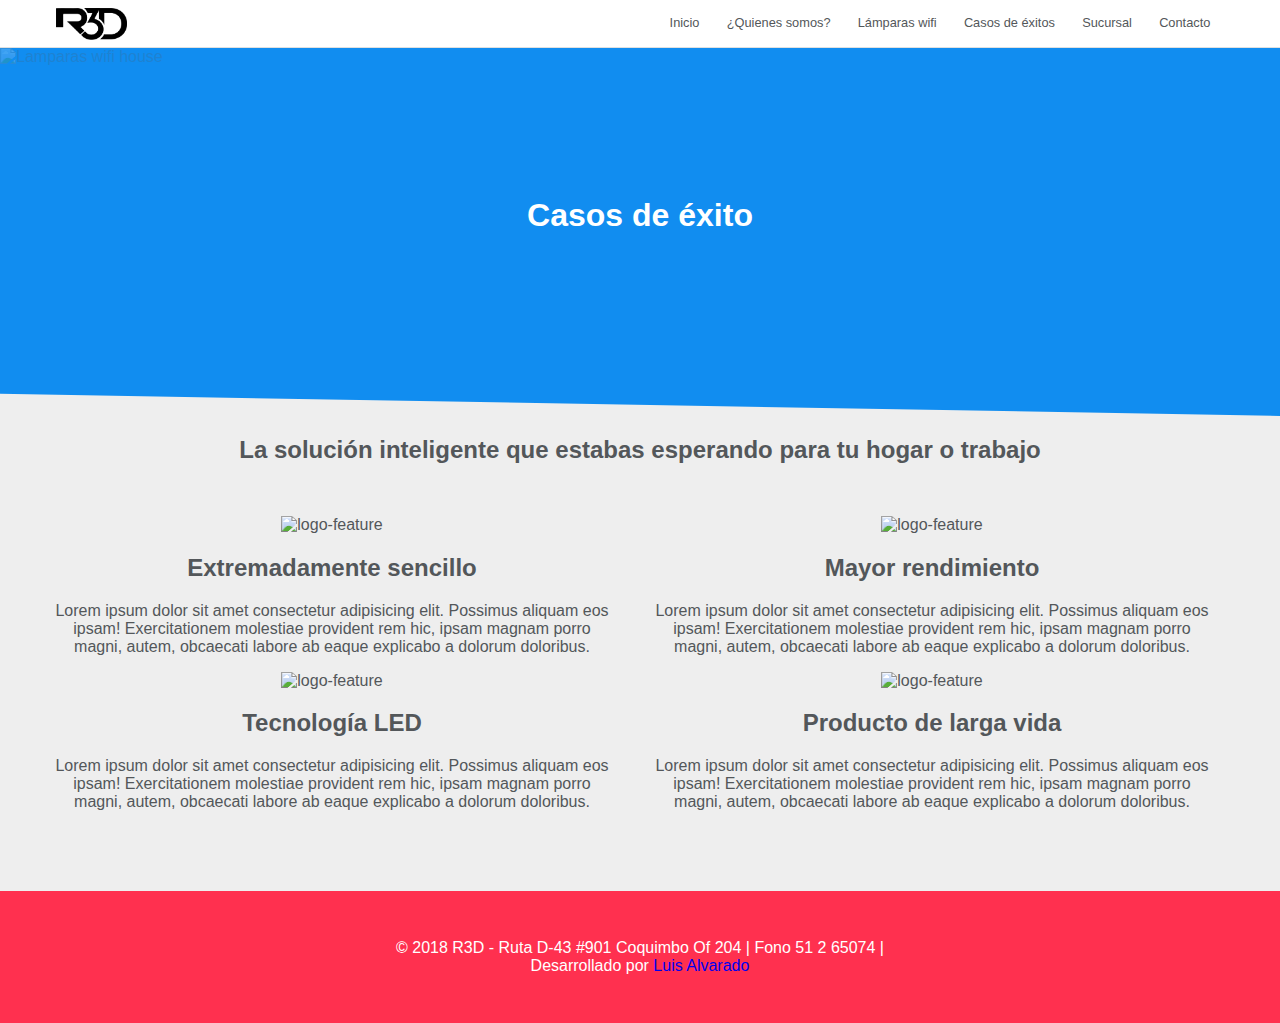
==== html/casos_de_exito.html @ b1518ae5 "ADD estilos basicos secciones" ====
<!DOCTYPE html>
<html lang="en">
<head>
    <meta charset="UTF-8">
    <meta name="viewport" content="width=device-width, initial-scale=1.0">
    <meta http-equiv="X-UA-Compatible" content="ie=edge">
    <link rel="stylesheet" href="../css/ed-grid.css">
    <link rel="stylesheet" href="../css/styles.css">
    <title>R3D|¿Quienes somos?</title>
</head>
<body>
    <header class="main-header cross-center">
        <div class="ed-container">
            <div class="ed-item s-30 m-20 l-50 cross-center">
                <img src="../img/logo-r3d-negro.png" alt="Logo R3D" class="logo">
            </div>
            <nav class="ed-item s-70 m-80 l-50 main-end cross-center">
                <ul class="main-menu ed-menu l-horizontal">
                    <li class="main-menu-item"><a class="main-menu-link" href="../index.html">Inicio</a></li>
                    <li class="main-menu-item"><a class="main-menu-link" href="../html/quienes_somos.html">¿Quienes somos?</a></li>
                    <li class="main-menu-item"><a class="main-menu-link" href="../html/lamparas_wifi.html">Lámparas wifi</a></li>
                    <li class="main-menu-item"><a class="main-menu-link" href="../html/casos_de_exito.html">Casos de éxitos</a></li>
                    <li class="main-menu-item"><a class="main-menu-link" href="../html/sucursal.html">Sucursal</a></li>
                    <li class="main-menu-item"><a class="main-menu-link" href="../html/contacto.html">Contacto</a></li>
                </ul>
            </nav>
        </div>

    </header>

    <div class="main-banner">
        <img src="img/banner-2.jpg" alt="Lamparas wifi house" class="main-banner-img">
        <div class="ed-container">
            <div class="ed-item l-60 to-center">
                <div class="main-banner-data">
                    <h1>Casos de éxito</h1>
                </div>
            </div>
        </div>
    </div>

    <main>
        <div class="ed-container">
            <div class="ed-item">
                <h2 class="section-title center">
                    La solución inteligente que estabas esperando para tu hogar o trabajo
                </h2>
            </div>
        </div>

        <div class="ed-container main-features">
            <div class="ed-item l-50 center">
                <div class="main-feature-img">
                    <img src="assets/icons/svg/check-mark.svg" alt="logo-feature" class="logo-feature">
                </div>
                <h2>Extremadamente sencillo</h2>
                <p>Lorem ipsum dolor sit amet consectetur adipisicing elit. Possimus 
                aliquam eos ipsam! Exercitationem molestiae provident rem hic, ipsam 
                magnam porro magni, autem, obcaecati labore ab eaque explicabo a dolorum 
                doloribus.
                </p>        
            </div>

            <div class="ed-item l-50 center">
                    <div class="main-feature-img">
                        <img src="assets/icons/svg/benefit-chart.svg" alt="logo-feature" class="logo-feature">
                    </div>
                    <h2>Mayor rendimiento</h2>
                    <p>Lorem ipsum dolor sit amet consectetur adipisicing elit. Possimus 
                    aliquam eos ipsam! Exercitationem molestiae provident rem hic, ipsam 
                    magnam porro magni, autem, obcaecati labore ab eaque explicabo a dolorum 
                    doloribus.
                    </p>        
            </div>

            <div class="ed-item l-50 center">
                    <div class="main-feature-img">
                        <img src="assets/icons/svg/light-bulb.svg" alt="logo-feature" class="logo-feature">
                    </div>
                    <h2>Tecnología LED</h2>
                    <p>Lorem ipsum dolor sit amet consectetur adipisicing elit. Possimus 
                    aliquam eos ipsam! Exercitationem molestiae provident rem hic, ipsam 
                    magnam porro magni, autem, obcaecati labore ab eaque explicabo a dolorum 
                    doloribus.
                    </p>        
            </div>

            <div class="ed-item l-50 center">
                    <div class="main-feature-img">
                        <img src="assets/icons/svg/battery-level-1.svg" alt="logo-feature" class="logo-feature">
                    </div>
                    <h2>Producto de larga vida</h2>
                    <p>Lorem ipsum dolor sit amet consectetur adipisicing elit. Possimus 
                    aliquam eos ipsam! Exercitationem molestiae provident rem hic, ipsam 
                    magnam porro magni, autem, obcaecati labore ab eaque explicabo a dolorum 
                    doloribus.
                    </p>        
            </div>

        </div>
    </main>
    <footer class="main-footer" role="contentinfo" itemscope="" itemtype="http://schema.org/WPFooter">
        <div class="ed-container main-footer--content">
            <div class="ed-item l-50 to-center center">
                <p class="smaller">
                    &copy; 2018 R3D - Ruta D-43 #901 Coquimbo Of 204 | Fono 51 2 65074 | Desarrollado por <a href="www.lalvarado.cl">Luis Alvarado</a>
                </p>
            </div>
        </div>
    </footer>
</body>
</html>
---- css/ed-grid.css ----
*,:after,:before{
  box-sizing:border-box;
}

body{
  margin:0;
  font-family:sans-serif;
}

img{
  max-width:100%;
  height:auto;
}

a{
  text-decoration:none;
}

a:hover{
  text-decoration:underline;
}

body.desarrollo .ed-container:before,body.desarrollo .ed-item:before,body.desarrollo:before,body.dev .ed-container:before,body.dev .ed-item:before,body.dev:before{
  content:attr(class);
  font-style:italic;
  font-size:.75rem;
  font-weight:400;
  z-index:1;
  right:0;
  position:absolute;
  display:table;
  width:100%;
  padding:0 .3125em;
  height:1.25rem;
  line-height:1.25rem;
}

.ed-container{
  display:-webkit-box;
  display:-ms-flexbox;
  display:flex;
  -ms-flex-wrap:wrap;
      flex-wrap:wrap;
  max-width:1200px;
  margin-left:auto;
  margin-right:auto;
  width:100%;
}

.ed-item{
  margin:0;
  padding-left:1rem;
  padding-right:1rem;
  width:100%;
}

.ed-item.ed-container{
  padding-left:0;
  padding-right:0;
}
.s-offset-5{
  margin-left:5%;
}

.s-offset-10{
  margin-left:10%;
}

.s-offset-15{
  margin-left:15%;
}

.s-offset-20{
  margin-left:20%;
}

.s-offset-25{
  margin-left:25%;
}

.s-offset-30{
  margin-left:30%;
}

.s-offset-35{
  margin-left:35%;
}

.s-offset-40{
  margin-left:40%;
}

.s-offset-45{
  margin-left:45%;
}

.s-offset-50{
  margin-left:50%;
}

.s-offset-55{
  margin-left:55%;
}

.s-offset-60{
  margin-left:60%;
}

.s-offset-65{
  margin-left:65%;
}

.s-offset-70{
  margin-left:70%;
}

.s-offset-75{
  margin-left:75%;
}

.s-offset-80{
  margin-left:80%;
}

.s-offset-85{
  margin-left:85%;
}

.s-offset-90{
  margin-left:90%;
}

.s-offset-95{
  margin-left:95%;
}

.s-offset-100{
  margin-left:100%;
}

.s-offset-1-3{
  margin-left:33.33333%;
}

.s-offset-2-3{
  margin-left:66.66667%;
}

.s-offset-1-6{
  margin-left:16.66667%;
}

.s-offset-2-6{
  margin-left:33.33333%;
}

@media (min-width:640px){
  .m-offset-5{
    margin-left:5%;
  }
  .m-offset-10{
    margin-left:10%;
  }
  .m-offset-15{
    margin-left:15%;
  }
  .m-offset-20{
    margin-left:20%;
  }
  .m-offset-25{
    margin-left:25%;
  }
  .m-offset-30{
    margin-left:30%;
  }
  .m-offset-35{
    margin-left:35%;
  }
  .m-offset-40{
    margin-left:40%;
  }
  .m-offset-45{
    margin-left:45%;
  }
  .m-offset-50{
    margin-left:50%;
  }
  .m-offset-55{
    margin-left:55%;
  }
  .m-offset-60{
    margin-left:60%;
  }
  .m-offset-65{
    margin-left:65%;
  }
  .m-offset-70{
    margin-left:70%;
  }
  .m-offset-75{
    margin-left:75%;
  }
  .m-offset-80{
    margin-left:80%;
  }
  .m-offset-85{
    margin-left:85%;
  }
  .m-offset-90{
    margin-left:90%;
  }
  .m-offset-95{
    margin-left:95%;
  }
  .m-offset-100{
    margin-left:100%;
  }
  .m-offset-1-3{
    margin-left:33.33333%;
  }
  .m-offset-2-3{
    margin-left:66.66667%;
  }
  .m-offset-3-3{
    margin-left:100%;
  }
  .m-offset-1-6{
    margin-left:16.66667%;
  }
  .m-offset-2-6{
    margin-left:33.33333%;
  }
  .m-offset-3-6{
    margin-left:50%;
  }
  .m-offset-4-6{
    margin-left:66.66667%;
  }
  .m-offset-5-6{
    margin-left:83.33333%;
  }
  .m-offset-6-6{
    margin-left:100%;
  }
}

@media (min-width:1024px){
  .l-offset-5{
    margin-left:5%;
  }
  .l-offset-10{
    margin-left:10%;
  }
  .l-offset-15{
    margin-left:15%;
  }
  .l-offset-20{
    margin-left:20%;
  }
  .l-offset-25{
    margin-left:25%;
  }
  .l-offset-30{
    margin-left:30%;
  }
  .l-offset-35{
    margin-left:35%;
  }
  .l-offset-40{
    margin-left:40%;
  }
  .l-offset-45{
    margin-left:45%;
  }
  .l-offset-50{
    margin-left:50%;
  }
  .l-offset-55{
    margin-left:55%;
  }
  .l-offset-60{
    margin-left:60%;
  }
  .l-offset-65{
    margin-left:65%;
  }
  .l-offset-70{
    margin-left:70%;
  }
  .l-offset-75{
    margin-left:75%;
  }
  .l-offset-80{
    margin-left:80%;
  }
  .l-offset-85{
    margin-left:85%;
  }
  .l-offset-90{
    margin-left:90%;
  }
  .l-offset-95{
    margin-left:95%;
  }
  .l-offset-100{
    margin-left:100%;
  }
  .l-offset-1-3{
    margin-left:33.33333%;
  }
  .l-offset-2-3{
    margin-left:66.66667%;
  }
  .l-offset-3-3{
    margin-left:100%;
  }
  .l-offset-1-6{
    margin-left:16.66667%;
  }
  .l-offset-2-6{
    margin-left:33.33333%;
  }
  .l-offset-3-6{
    margin-left:50%;
  }
  .l-offset-4-6{
    margin-left:66.66667%;
  }
  .l-offset-5-6{
    margin-left:83.33333%;
  }
  .l-offset-6-6{
    margin-left:100%;
  }
}

@media (min-width:1440px){
  .xl-offset-5{
    margin-left:5%;
  }
  .xl-offset-10{
    margin-left:10%;
  }
  .xl-offset-15{
    margin-left:15%;
  }
  .xl-offset-20{
    margin-left:20%;
  }
  .xl-offset-25{
    margin-left:25%;
  }
  .xl-offset-30{
    margin-left:30%;
  }
  .xl-offset-35{
    margin-left:35%;
  }
  .xl-offset-40{
    margin-left:40%;
  }
  .xl-offset-45{
    margin-left:45%;
  }
  .xl-offset-50{
    margin-left:50%;
  }
  .xl-offset-55{
    margin-left:55%;
  }
  .xl-offset-60{
    margin-left:60%;
  }
  .xl-offset-65{
    margin-left:65%;
  }
  .xl-offset-70{
    margin-left:70%;
  }
  .xl-offset-75{
    margin-left:75%;
  }
  .xl-offset-80{
    margin-left:80%;
  }
  .xl-offset-85{
    margin-left:85%;
  }
  .xl-offset-90{
    margin-left:90%;
  }
  .xl-offset-95{
    margin-left:95%;
  }
  .xl-offset-100{
    margin-left:100%;
  }
  .xl-offset-1-3{
    margin-left:33.33333%;
  }
  .xl-offset-2-3{
    margin-left:66.66667%;
  }
  .xl-offset-3-3{
    margin-left:100%;
  }
  .xl-offset-1-6{
    margin-left:16.66667%;
  }
  .xl-offset-2-6{
    margin-left:33.33333%;
  }
  .xl-offset-3-6{
    margin-left:50%;
  }
  .xl-offset-4-6{
    margin-left:66.66667%;
  }
  .xl-offset-5-6{
    margin-left:83.33333%;
  }
  .xl-offset-6-6{
    margin-left:100%;
  }
}

.s-order-1{
  -webkit-box-ordinal-group:2;
      -ms-flex-order:1;
          order:1;
}

.s-order-2{
  -webkit-box-ordinal-group:3;
      -ms-flex-order:2;
          order:2;
}

.s-order-3{
  -webkit-box-ordinal-group:4;
      -ms-flex-order:3;
          order:3;
}

.s-order-4{
  -webkit-box-ordinal-group:5;
      -ms-flex-order:4;
          order:4;
}

.s-order-5{
  -webkit-box-ordinal-group:6;
      -ms-flex-order:5;
          order:5;
}

.s-order-6{
  -webkit-box-ordinal-group:7;
      -ms-flex-order:6;
          order:6;
}

.s-order-7{
  -webkit-box-ordinal-group:8;
      -ms-flex-order:7;
          order:7;
}

.s-order-8{
  -webkit-box-ordinal-group:9;
      -ms-flex-order:8;
          order:8;
}

.s-order-9{
  -webkit-box-ordinal-group:10;
      -ms-flex-order:9;
          order:9;
}

.s-order-10{
  -webkit-box-ordinal-group:11;
      -ms-flex-order:10;
          order:10;
}

@media screen and (min-width:640px){
  .m-order-1{
    -webkit-box-ordinal-group:2;
        -ms-flex-order:1;
            order:1;
  }
  .m-order-2{
    -webkit-box-ordinal-group:3;
        -ms-flex-order:2;
            order:2;
  }
  .m-order-3{
    -webkit-box-ordinal-group:4;
        -ms-flex-order:3;
            order:3;
  }
  .m-order-4{
    -webkit-box-ordinal-group:5;
        -ms-flex-order:4;
            order:4;
  }
  .m-order-5{
    -webkit-box-ordinal-group:6;
        -ms-flex-order:5;
            order:5;
  }
  .m-order-6{
    -webkit-box-ordinal-group:7;
        -ms-flex-order:6;
            order:6;
  }
  .m-order-7{
    -webkit-box-ordinal-group:8;
        -ms-flex-order:7;
            order:7;
  }
  .m-order-8{
    -webkit-box-ordinal-group:9;
        -ms-flex-order:8;
            order:8;
  }
  .m-order-9{
    -webkit-box-ordinal-group:10;
        -ms-flex-order:9;
            order:9;
  }
  .m-order-10{
    -webkit-box-ordinal-group:11;
        -ms-flex-order:10;
            order:10;
  }
}

@media screen and (min-width:1024px){
  .l-order-1{
    -webkit-box-ordinal-group:2;
        -ms-flex-order:1;
            order:1;
  }
  .l-order-2{
    -webkit-box-ordinal-group:3;
        -ms-flex-order:2;
            order:2;
  }
  .l-order-3{
    -webkit-box-ordinal-group:4;
        -ms-flex-order:3;
            order:3;
  }
  .l-order-4{
    -webkit-box-ordinal-group:5;
        -ms-flex-order:4;
            order:4;
  }
  .l-order-5{
    -webkit-box-ordinal-group:6;
        -ms-flex-order:5;
            order:5;
  }
  .l-order-6{
    -webkit-box-ordinal-group:7;
        -ms-flex-order:6;
            order:6;
  }
  .l-order-7{
    -webkit-box-ordinal-group:8;
        -ms-flex-order:7;
            order:7;
  }
  .l-order-8{
    -webkit-box-ordinal-group:9;
        -ms-flex-order:8;
            order:8;
  }
  .l-order-9{
    -webkit-box-ordinal-group:10;
        -ms-flex-order:9;
            order:9;
  }
  .l-order-10{
    -webkit-box-ordinal-group:11;
        -ms-flex-order:10;
            order:10;
  }
}

@media screen and (min-width:1440px){
  .xl-order-1{
    -webkit-box-ordinal-group:2;
        -ms-flex-order:1;
            order:1;
  }
  .xl-order-2{
    -webkit-box-ordinal-group:3;
        -ms-flex-order:2;
            order:2;
  }
  .xl-order-3{
    -webkit-box-ordinal-group:4;
        -ms-flex-order:3;
            order:3;
  }
  .xl-order-4{
    -webkit-box-ordinal-group:5;
        -ms-flex-order:4;
            order:4;
  }
  .xl-order-5{
    -webkit-box-ordinal-group:6;
        -ms-flex-order:5;
            order:5;
  }
  .xl-order-6{
    -webkit-box-ordinal-group:7;
        -ms-flex-order:6;
            order:6;
  }
  .xl-order-7{
    -webkit-box-ordinal-group:8;
        -ms-flex-order:7;
            order:7;
  }
  .xl-order-8{
    -webkit-box-ordinal-group:9;
        -ms-flex-order:8;
            order:8;
  }
  .xl-order-9{
    -webkit-box-ordinal-group:10;
        -ms-flex-order:9;
            order:9;
  }
  .xl-order-10{
    -webkit-box-ordinal-group:11;
        -ms-flex-order:10;
            order:10;
  }
}

.s-justify{
  display:-webkit-box;
  display:-ms-flexbox;
  display:flex;
  -ms-flex-wrap:wrap;
      flex-wrap:wrap;
  -webkit-box-pack:justify;
      -ms-flex-pack:justify;
          justify-content:space-between;
}

@media (min-width:640px){
  .m-justify{
    display:-webkit-box;
    display:-ms-flexbox;
    display:flex;
    -ms-flex-wrap:wrap;
        flex-wrap:wrap;
    -webkit-box-pack:justify;
        -ms-flex-pack:justify;
            justify-content:space-between;
  }
}

@media (min-width:1024px){
  .l-justify{
    display:-webkit-box;
    display:-ms-flexbox;
    display:flex;
    -ms-flex-wrap:wrap;
        flex-wrap:wrap;
    -webkit-box-pack:justify;
        -ms-flex-pack:justify;
            justify-content:space-between;
  }
}

@media (min-width:1440px){
  .xl-justify{
    display:-webkit-box;
    display:-ms-flexbox;
    display:flex;
    -ms-flex-wrap:wrap;
        flex-wrap:wrap;
    -webkit-box-pack:justify;
        -ms-flex-pack:justify;
            justify-content:space-between;
  }
}

.s-distribute{
  display:-webkit-box;
  display:-ms-flexbox;
  display:flex;
  -ms-flex-wrap:wrap;
      flex-wrap:wrap;
  -ms-flex-pack:distribute;
      justify-content:space-around;
}

@media (min-width:640px){
  .m-distribute{
    display:-webkit-box;
    display:-ms-flexbox;
    display:flex;
    -ms-flex-wrap:wrap;
        flex-wrap:wrap;
    -ms-flex-pack:distribute;
        justify-content:space-around;
  }
}

@media (min-width:1024px){
  .l-distribute{
    display:-webkit-box;
    display:-ms-flexbox;
    display:flex;
    -ms-flex-wrap:wrap;
        flex-wrap:wrap;
    -ms-flex-pack:distribute;
        justify-content:space-around;
  }
}

@media (min-width:1440px){
  .xl-distribute{
    display:-webkit-box;
    display:-ms-flexbox;
    display:flex;
    -ms-flex-wrap:wrap;
        flex-wrap:wrap;
    -ms-flex-pack:distribute;
        justify-content:space-around;
  }
}

.s-main-start{
  display:-webkit-box;
  display:-ms-flexbox;
  display:flex;
  -ms-flex-wrap:wrap;
      flex-wrap:wrap;
  -webkit-box-pack:start;
      -ms-flex-pack:start;
          justify-content:flex-start;
}

@media (min-width:640px){
  .m-main-start{
    display:-webkit-box;
    display:-ms-flexbox;
    display:flex;
    -ms-flex-wrap:wrap;
        flex-wrap:wrap;
    -webkit-box-pack:start;
        -ms-flex-pack:start;
            justify-content:flex-start;
  }
}

@media (min-width:1024px){
  .l-main-start{
    display:-webkit-box;
    display:-ms-flexbox;
    display:flex;
    -ms-flex-wrap:wrap;
        flex-wrap:wrap;
    -webkit-box-pack:start;
        -ms-flex-pack:start;
            justify-content:flex-start;
  }
}

@media (min-width:1440px){
  .xl-main-start{
    display:-webkit-box;
    display:-ms-flexbox;
    display:flex;
    -ms-flex-wrap:wrap;
        flex-wrap:wrap;
    -webkit-box-pack:start;
        -ms-flex-pack:start;
            justify-content:flex-start;
  }
}

.s-main-center{
  display:-webkit-box;
  display:-ms-flexbox;
  display:flex;
  -ms-flex-wrap:wrap;
      flex-wrap:wrap;
  -webkit-box-pack:center;
      -ms-flex-pack:center;
          justify-content:center;
}

@media (min-width:640px){
  .m-main-center{
    display:-webkit-box;
    display:-ms-flexbox;
    display:flex;
    -ms-flex-wrap:wrap;
        flex-wrap:wrap;
    -webkit-box-pack:center;
        -ms-flex-pack:center;
            justify-content:center;
  }
}

@media (min-width:1024px){
  .l-main-center{
    display:-webkit-box;
    display:-ms-flexbox;
    display:flex;
    -ms-flex-wrap:wrap;
        flex-wrap:wrap;
    -webkit-box-pack:center;
        -ms-flex-pack:center;
            justify-content:center;
  }
}

@media (min-width:1440px){
  .xl-main-center{
    display:-webkit-box;
    display:-ms-flexbox;
    display:flex;
    -ms-flex-wrap:wrap;
        flex-wrap:wrap;
    -webkit-box-pack:center;
        -ms-flex-pack:center;
            justify-content:center;
  }
}

.s-main-end{
  display:-webkit-box;
  display:-ms-flexbox;
  display:flex;
  -ms-flex-wrap:wrap;
      flex-wrap:wrap;
  -webkit-box-pack:end;
      -ms-flex-pack:end;
          justify-content:flex-end;
}

@media (min-width:640px){
  .m-main-end{
    display:-webkit-box;
    display:-ms-flexbox;
    display:flex;
    -ms-flex-wrap:wrap;
        flex-wrap:wrap;
    -webkit-box-pack:end;
        -ms-flex-pack:end;
            justify-content:flex-end;
  }
}

@media (min-width:1024px){
  .l-main-end{
    display:-webkit-box;
    display:-ms-flexbox;
    display:flex;
    -ms-flex-wrap:wrap;
        flex-wrap:wrap;
    -webkit-box-pack:end;
        -ms-flex-pack:end;
            justify-content:flex-end;
  }
}

@media (min-width:1440px){
  .xl-main-end{
    display:-webkit-box;
    display:-ms-flexbox;
    display:flex;
    -ms-flex-wrap:wrap;
        flex-wrap:wrap;
    -webkit-box-pack:end;
        -ms-flex-pack:end;
            justify-content:flex-end;
  }
}

.s-cross-start{
  display:-webkit-box;
  display:-ms-flexbox;
  display:flex;
  -ms-flex-wrap:wrap;
      flex-wrap:wrap;
  -webkit-box-align:start;
      -ms-flex-align:start;
          align-items:flex-start;
  -ms-flex-line-pack:start;
      align-content:flex-start;
}

@media (min-width:640px){
  .m-cross-start{
    display:-webkit-box;
    display:-ms-flexbox;
    display:flex;
    -ms-flex-wrap:wrap;
        flex-wrap:wrap;
    -webkit-box-align:start;
        -ms-flex-align:start;
            align-items:flex-start;
    -ms-flex-line-pack:start;
        align-content:flex-start;
  }
}

@media (min-width:1024px){
  .l-cross-start{
    display:-webkit-box;
    display:-ms-flexbox;
    display:flex;
    -ms-flex-wrap:wrap;
        flex-wrap:wrap;
    -webkit-box-align:start;
        -ms-flex-align:start;
            align-items:flex-start;
    -ms-flex-line-pack:start;
        align-content:flex-start;
  }
}

@media (min-width:1440px){
  .xl-cross-start{
    display:-webkit-box;
    display:-ms-flexbox;
    display:flex;
    -ms-flex-wrap:wrap;
        flex-wrap:wrap;
    -webkit-box-align:start;
        -ms-flex-align:start;
            align-items:flex-start;
    -ms-flex-line-pack:start;
        align-content:flex-start;
  }
}

@media (min-width:0){
  .s-cross-center{
    display:-webkit-box;
    display:-ms-flexbox;
    display:flex;
    -ms-flex-wrap:wrap;
        flex-wrap:wrap;
    -webkit-box-align:center;
        -ms-flex-align:center;
            align-items:center;
    -ms-flex-line-pack:center;
        align-content:center;
  }
}

@media (min-width:640px){
  .m-cross-center{
    display:-webkit-box;
    display:-ms-flexbox;
    display:flex;
    -ms-flex-wrap:wrap;
        flex-wrap:wrap;
    -webkit-box-align:center;
        -ms-flex-align:center;
            align-items:center;
    -ms-flex-line-pack:center;
        align-content:center;
  }
}

@media (min-width:1024px){
  .l-cross-center{
    display:-webkit-box;
    display:-ms-flexbox;
    display:flex;
    -ms-flex-wrap:wrap;
        flex-wrap:wrap;
    -webkit-box-align:center;
        -ms-flex-align:center;
            align-items:center;
    -ms-flex-line-pack:center;
        align-content:center;
  }
}

@media (min-width:1440px){
  .xl-cross-center{
    display:-webkit-box;
    display:-ms-flexbox;
    display:flex;
    -ms-flex-wrap:wrap;
        flex-wrap:wrap;
    -webkit-box-align:center;
        -ms-flex-align:center;
            align-items:center;
    -ms-flex-line-pack:center;
        align-content:center;
  }
}

.s-cross-end{
  display:-webkit-box;
  display:-ms-flexbox;
  display:flex;
  -ms-flex-wrap:wrap;
      flex-wrap:wrap;
  -webkit-box-align:end;
      -ms-flex-align:end;
          align-items:flex-end;
  -ms-flex-line-pack:end;
      align-content:flex-end;
}

@media (min-width:640px){
  .m-cross-end{
    display:-webkit-box;
    display:-ms-flexbox;
    display:flex;
    -ms-flex-wrap:wrap;
        flex-wrap:wrap;
    -webkit-box-align:end;
        -ms-flex-align:end;
            align-items:flex-end;
    -ms-flex-line-pack:end;
        align-content:flex-end;
  }
}

@media (min-width:1024px){
  .l-cross-end{
    display:-webkit-box;
    display:-ms-flexbox;
    display:flex;
    -ms-flex-wrap:wrap;
        flex-wrap:wrap;
    -webkit-box-align:end;
        -ms-flex-align:end;
            align-items:flex-end;
    -ms-flex-line-pack:end;
        align-content:flex-end;
  }
}

@media (min-width:1440px){
  .xl-cross-end{
    display:-webkit-box;
    display:-ms-flexbox;
    display:flex;
    -ms-flex-wrap:wrap;
        flex-wrap:wrap;
    -webkit-box-align:end;
        -ms-flex-align:end;
            align-items:flex-end;
    -ms-flex-line-pack:end;
        align-content:flex-end;
  }
}

.s-reverse{
  display:-webkit-box;
  display:-ms-flexbox;
  display:flex;
  -ms-flex-wrap:wrap;
      flex-wrap:wrap;
  -webkit-box-orient:horizontal;
  -webkit-box-direction:reverse;
      -ms-flex-direction:row-reverse;
          flex-direction:row-reverse;
}

@media (min-width:640px){
  .m-reverse{
    display:-webkit-box;
    display:-ms-flexbox;
    display:flex;
    -ms-flex-wrap:wrap;
        flex-wrap:wrap;
    -webkit-box-orient:horizontal;
    -webkit-box-direction:reverse;
        -ms-flex-direction:row-reverse;
            flex-direction:row-reverse;
  }
}

@media (min-width:1024px){
  .l-reverse{
    display:-webkit-box;
    display:-ms-flexbox;
    display:flex;
    -ms-flex-wrap:wrap;
        flex-wrap:wrap;
    -webkit-box-orient:horizontal;
    -webkit-box-direction:reverse;
        -ms-flex-direction:row-reverse;
            flex-direction:row-reverse;
  }
}

@media (min-width:1440px){
  .xl-reverse{
    display:-webkit-box;
    display:-ms-flexbox;
    display:flex;
    -ms-flex-wrap:wrap;
        flex-wrap:wrap;
    -webkit-box-orient:horizontal;
    -webkit-box-direction:reverse;
        -ms-flex-direction:row-reverse;
            flex-direction:row-reverse;
  }
}

.s-column{
  display:-webkit-box;
  display:-ms-flexbox;
  display:flex;
  -ms-flex-wrap:wrap;
      flex-wrap:wrap;
  -webkit-box-orient:vertical;
  -webkit-box-direction:normal;
      -ms-flex-direction:column;
          flex-direction:column;
}

@media (min-width:640px){
  .m-column{
    display:-webkit-box;
    display:-ms-flexbox;
    display:flex;
    -ms-flex-wrap:wrap;
        flex-wrap:wrap;
    -webkit-box-orient:vertical;
    -webkit-box-direction:normal;
        -ms-flex-direction:column;
            flex-direction:column;
  }
}

@media (min-width:1024px){
  .l-column{
    display:-webkit-box;
    display:-ms-flexbox;
    display:flex;
    -ms-flex-wrap:wrap;
        flex-wrap:wrap;
    -webkit-box-orient:vertical;
    -webkit-box-direction:normal;
        -ms-flex-direction:column;
            flex-direction:column;
  }
}

@media (min-width:1440px){
  .xl-column{
    display:-webkit-box;
    display:-ms-flexbox;
    display:flex;
    -ms-flex-wrap:wrap;
        flex-wrap:wrap;
    -webkit-box-orient:vertical;
    -webkit-box-direction:normal;
        -ms-flex-direction:column;
            flex-direction:column;
  }
}

.s-column-reverse{
  display:-webkit-box;
  display:-ms-flexbox;
  display:flex;
  -ms-flex-wrap:wrap;
      flex-wrap:wrap;
  -webkit-box-orient:vertical;
  -webkit-box-direction:reverse;
      -ms-flex-direction:column-reverse;
          flex-direction:column-reverse;
}

@media (min-width:640px){
  .m-column-reverse{
    display:-webkit-box;
    display:-ms-flexbox;
    display:flex;
    -ms-flex-wrap:wrap;
        flex-wrap:wrap;
    -webkit-box-orient:vertical;
    -webkit-box-direction:reverse;
        -ms-flex-direction:column-reverse;
            flex-direction:column-reverse;
  }
}

@media (min-width:1024px){
  .l-column-reverse{
    display:-webkit-box;
    display:-ms-flexbox;
    display:flex;
    -ms-flex-wrap:wrap;
        flex-wrap:wrap;
    -webkit-box-orient:vertical;
    -webkit-box-direction:reverse;
        -ms-flex-direction:column-reverse;
            flex-direction:column-reverse;
  }
}

@media (min-width:1440px){
  .xl-column-reverse{
    display:-webkit-box;
    display:-ms-flexbox;
    display:flex;
    -ms-flex-wrap:wrap;
        flex-wrap:wrap;
    -webkit-box-orient:vertical;
    -webkit-box-direction:reverse;
        -ms-flex-direction:column-reverse;
            flex-direction:column-reverse;
  }
}

.grid-container.grid-1234{
  display:-webkit-box;
  display:-ms-flexbox;
  display:flex;
  -ms-flex-wrap:wrap;
      flex-wrap:wrap;
  margin-left:-.5em;
  margin-right:-.5em;
}

.grid-container.grid-1234 img{
  display:block;
}

.grid-container.grid-1234>.grid-item{
  width:calc(100% - 1em);
  margin:.5em;
}

@media screen and (min-width:640px){
  .grid-container.grid-1234>.grid-item{
    width:calc(50% - 1em);
  }
}

@media screen and (min-width:1024px){
  .grid-container.grid-1234>.grid-item{
    width:calc(33.33333% - 1em);
  }
}

@media screen and (min-width:1440px){
  .grid-container.grid-1234>.grid-item{
    width:calc(25% - 1em);
  }
}

@supports (grid-template-areas:"header"){
  .grid-container.grid-1234{
    display:-ms-grid;
    display:grid;
    grid-gap:1em;
    margin-left:0;
    margin-right:0;
    -ms-grid-columns:(1fr)[1];
        grid-template-columns:repeat(1,1fr);
  }
  body{
    overflow-x:visible;
  }
  @media screen and (min-width:640px){
    .grid-container.grid-1234{
      -ms-grid-columns:(1fr)[2];
          grid-template-columns:repeat(2,1fr);
    }
  }
  @media screen and (min-width:1024px){
    .grid-container.grid-1234{
      -ms-grid-columns:(1fr)[3];
          grid-template-columns:repeat(3,1fr);
    }
  }
  @media screen and (min-width:1440px){
    .grid-container.grid-1234{
      -ms-grid-columns:(1fr)[4];
          grid-template-columns:repeat(4,1fr);
    }
  }
  .grid-container.grid-1234>.grid-item{
    width:100%;
    margin:0;
  }
}

.grid-container.grid-2345{
  display:-webkit-box;
  display:-ms-flexbox;
  display:flex;
  -ms-flex-wrap:wrap;
      flex-wrap:wrap;
  margin-left:-.5em;
  margin-right:-.5em;
}

.grid-container.grid-2345 img{
  display:block;
}

body{
  overflow-x:hidden;
}

.grid-container.grid-2345>.grid-item{
  width:calc(50% - 1em);
  margin:.5em;
}

@media screen and (min-width:640px){
  .grid-container.grid-2345>.grid-item{
    width:calc(33.33333% - 1em);
  }
}

@media screen and (min-width:1024px){
  .grid-container.grid-2345>.grid-item{
    width:calc(25% - 1em);
  }
}

@media screen and (min-width:1440px){
  .grid-container.grid-2345>.grid-item{
    width:calc(20% - 1em);
  }
}

@supports (grid-template-areas:"header"){
  .grid-container.grid-2345{
    display:-ms-grid;
    display:grid;
    grid-gap:1em;
    margin-left:0;
    margin-right:0;
    -ms-grid-columns:(1fr)[2];
        grid-template-columns:repeat(2,1fr);
  }
  body{
    overflow-x:visible;
  }
  @media screen and (min-width:640px){
    .grid-container.grid-2345{
      -ms-grid-columns:(1fr)[3];
          grid-template-columns:repeat(3,1fr);
    }
  }
  @media screen and (min-width:1024px){
    .grid-container.grid-2345{
      -ms-grid-columns:(1fr)[4];
          grid-template-columns:repeat(4,1fr);
    }
  }
  @media screen and (min-width:1440px){
    .grid-container.grid-2345{
      -ms-grid-columns:(1fr)[5];
          grid-template-columns:repeat(5,1fr);
    }
  }
  .grid-container.grid-2345>.grid-item{
    width:100%;
    margin:0;
  }
}

body.desarrollo,body.dev{
  margin:0 !important;
  position:relative;
  top:66px;
}

body.desarrollo:before,body.dev:before{
  position:fixed;
  background:#4682b4;
  color:#fff;
  font-size:.875rem;
  text-align:center;
  line-height:36px;
  height:36px;
  top:0;
  content:"ed-grid: size s, from 0 (ed-containers: red, ed-items: blue, yellow)";
}

@media screen and (min-width:640px){
  body.desarrollo:before,body.dev:before{
    content:"ed-grid: size m, from 640px (ed-containers: red, ed-items: blue, yellow)";
  }
}

@media screen and (min-width:1024px){
  body.desarrollo:before,body.dev:before{
    content:"ed-grid: size l, from 1024px (ed-containers: red, ed-items: blue, yellow)";
  }
}

@media screen and (min-width:1440px){
  body.desarrollo:before,body.dev:before{
    content:"ed-grid: size xl, from 1440px (ed-containers: red, ed-items: blue, yellow)";
  }
}

body.desarrollo .ed-container,body.dev .ed-container{
  padding-top:1.25rem;
  margin-bottom:10px;
  outline:1px solid tomato;
  position:relative;
}

body.desarrollo .ed-container .ed-container,body.dev .ed-container .ed-container{
  margin-bottom:0;
}

body.desarrollo .ed-container:before,body.dev .ed-container:before{
  top:0;
  background:rgba(255,99,71,.3);
  color:tomato;
}

body.desarrollo .ed-item,body.dev .ed-item{
  position:relative;
  padding-bottom:1.25rem;
  background-color:rgba(255,255,0,.3);
  background-clip:content-box;
}

body.desarrollo .ed-item:before,body.dev .ed-item:before{
  background:rgba(70,130,180,.8);
  color:#fff;
  bottom:0;
}

body.desarrollo .ed-item:nth-child(2n):before,body.dev .ed-item:nth-child(2n):before{
  background:rgba(70,130,180,.4);
  color:#4682b4;
}

.button,button{
  display:inline-block;
  padding:.6em 1.2em;
  cursor:pointer;
  border:none;
  text-decoration:none;
  background:#eee;
  color:#333;
  margin-right:1rem;
  margin-bottom:1rem;
}

.button:hover,button:hover{
  background:#ddd;
}

.button.round,button.round{
  border-radius:.25rem;
}

.button.radius,button.radius{
  border-radius:2em;
}

.ed-menu.s-horizontal{
  width:100%;
  display:-webkit-box;
  display:-ms-flexbox;
  display:flex;
  -webkit-box-align:center;
      -ms-flex-align:center;
          align-items:center;
}

.ed-menu.s-horizontal,.ed-menu.s-horizontal ul{
  margin-top:0;
  margin-bottom:0;
  padding-left:0;
  list-style:none;
}

.ed-menu.s-horizontal li{
  position:relative;
  list-style:none;
  -webkit-box-flex:1;
      -ms-flex:auto;
          flex:auto;
}

.ed-menu.s-horizontal li.parent-submenu{
  display:-webkit-box;
  display:-ms-flexbox;
  display:flex;
  -ms-flex-wrap:wrap;
      flex-wrap:wrap;
}

.ed-menu.s-horizontal li.parent-submenu a{
  -webkit-box-flex:1;
      -ms-flex:auto;
          flex:auto;
}

.ed-menu.s-horizontal ul{
  display:none;
}

.ed-menu.s-horizontal ul.show-submenu{
  display:block;
  width:100%;
  -webkit-box-ordinal-group:4;
      -ms-flex-order:3;
          order:3;
  margin-left:1em;
  margin-bottom:.5em;
}

.ed-menu.s-horizontal a{
  display:block;
  line-height:3em;
  padding:0 1em;
}

.ed-menu.s-horizontal a:hover{
  text-decoration:none;
}

.ed-menu.s-horizontal a{
  text-align:center;
}

.ed-menu.s-horizontal .expand{
  display:none;
}

.ed-menu.s-horizontal ul{
  position:absolute;
  left:0;
  top:100%;
  min-width:100%;
  white-space:nowrap;
}

.ed-menu.s-horizontal ul a{
  text-align:left;
}

.ed-menu.s-horizontal ul ul{
  top:0;
  left:100%;
}

.ed-menu.s-horizontal li:hover>ul{
  display:block;
}

.ed-menu.s-horizontal .expand-submenu{
  display:none;
  position:relative;
  right:0;
  width:3em;
  height:3em;
  cursor:pointer;
  transition:all .3s;
}

.ed-menu.s-horizontal .expand-submenu:after{
  content:"";
  position:absolute;
  width:40%;
  height:40%;
  top:20%;
  left:30%;
  border-left:.45em solid;
  border-bottom:.45em solid;
  border-radius:.24em;
  -webkit-transform:rotate(-45deg);
          transform:rotate(-45deg);
  transition:all .3s;
}

.ed-menu.s-horizontal .expand-submenu.active{
  -webkit-transform:rotate(180deg);
          transform:rotate(180deg);
}

.ed-menu.s-horizontal.default{
  background:#eee;
}

.ed-menu.s-horizontal.default li:hover{
  background:rgba(0,0,0,.1);
}

.ed-menu.s-horizontal.default ul{
  background:#e1e1e1;
}

.ed-menu.s-horizontal.default a{
  color:#666;
}

.ed-menu.s-horizontal.nav-bar{
  background:#eee;
  border:1px solid rgba(0,0,0,.1);
}

.ed-menu.s-horizontal.nav-bar li:hover{
  background:rgba(0,0,0,.1);
}

.ed-menu.s-horizontal.nav-bar ul{
  background:#e1e1e1;
}

.ed-menu.s-horizontal.nav-bar a{
  color:#666;
}

.ed-menu.s-horizontal.nav-bar li{
  border-bottom:1px solid rgba(0,0,0,.1);
}

.ed-menu.s-horizontal.nav-bar li:last-child{
  border-right:none;
  border-bottom:none;
}

.ed-menu.s-horizontal.nav-bar ul{
  border:1px solid rgba(0,0,0,.1);
}

.ed-menu.s-horizontal.nav-bar ul li{
  border-bottom:1px solid rgba(0,0,0,.1);
}

.ed-menu.s-horizontal.nav-bar ul li:last-child{
  border-bottom:none;
}

.ed-menu.s-horizontal.nav-bar>li{
  border-right:1px solid rgba(0,0,0,.1);
  border-bottom:none;
}

.ed-menu.s-horizontal.button-bar li{
  margin-bottom:.5em;
  margin-right:.5em;
}

.ed-menu.s-horizontal.button-bar a{
  border:1px solid rgba(0,0,0,.1);
  background:#eee;
  line-height:2.5em;
  padding:0 1.5em;
  border-radius:4px;
  color:#666;
}

.ed-menu.s-horizontal.button-bar a:hover{
  background:rgba(0,0,0,.1);
}

.ed-menu.m-horizontal{
  width:100%;
}

.ed-menu.m-horizontal,.ed-menu.m-horizontal ul{
  margin-top:0;
  margin-bottom:0;
  padding-left:0;
  list-style:none;
}

.ed-menu.m-horizontal li{
  position:relative;
  list-style:none;
  -webkit-box-flex:1;
      -ms-flex:auto;
          flex:auto;
}

.ed-menu.m-horizontal li.parent-submenu{
  display:-webkit-box;
  display:-ms-flexbox;
  display:flex;
  -ms-flex-wrap:wrap;
      flex-wrap:wrap;
}

.ed-menu.m-horizontal li.parent-submenu a{
  -webkit-box-flex:1;
      -ms-flex:auto;
          flex:auto;
}

.ed-menu.m-horizontal ul{
  display:none;
}

@media screen and (max-width:639px){
  .ed-menu.m-horizontal ul.show-submenu{
    display:block;
    width:100%;
    -webkit-box-ordinal-group:4;
        -ms-flex-order:3;
            order:3;
    margin-left:1em;
    margin-bottom:.5em;
  }
}

.ed-menu.m-horizontal a{
  display:block;
  line-height:3em;
  padding:0 1em;
}

.ed-menu.m-horizontal a:hover{
  text-decoration:none;
}

@media screen and (min-width:640px){
  .ed-menu.m-horizontal{
    display:-webkit-box;
    display:-ms-flexbox;
    display:flex;
    -webkit-box-align:center;
        -ms-flex-align:center;
            align-items:center;
  }
  .ed-menu.m-horizontal a{
    text-align:center;
  }
  .ed-menu.m-horizontal .expand{
    display:none;
  }
  .ed-menu.m-horizontal ul{
    position:absolute;
    left:0;
    top:100%;
    min-width:100%;
    white-space:nowrap;
  }
  .ed-menu.m-horizontal ul a{
    text-align:left;
  }
  .ed-menu.m-horizontal ul ul{
    top:0;
    left:100%;
  }
  .ed-menu.m-horizontal li:hover>ul{
    display:block;
  }
}

.ed-menu.m-horizontal .expand-submenu{
  position:relative;
  right:0;
  width:3em;
  height:3em;
  cursor:pointer;
  transition:all .3s;
}

@media screen and (min-width:640px){
  .ed-menu.m-horizontal .expand-submenu{
    display:none;
  }
}

.ed-menu.m-horizontal .expand-submenu:after{
  content:"";
  position:absolute;
  width:40%;
  height:40%;
  top:20%;
  left:30%;
  border-left:.45em solid;
  border-bottom:.45em solid;
  border-radius:.24em;
  -webkit-transform:rotate(-45deg);
          transform:rotate(-45deg);
  transition:all .3s;
}

.ed-menu.m-horizontal .expand-submenu.active{
  -webkit-transform:rotate(180deg);
          transform:rotate(180deg);
}

.ed-menu.m-horizontal.default{
  background:#eee;
}

.ed-menu.m-horizontal.default li:hover{
  background:rgba(0,0,0,.1);
}

.ed-menu.m-horizontal.default ul{
  background:#e1e1e1;
}

.ed-menu.m-horizontal.default a{
  color:#666;
}

.ed-menu.m-horizontal.nav-bar{
  background:#eee;
  border:1px solid rgba(0,0,0,.1);
}

.ed-menu.m-horizontal.nav-bar li:hover{
  background:rgba(0,0,0,.1);
}

.ed-menu.m-horizontal.nav-bar ul{
  background:#e1e1e1;
}

.ed-menu.m-horizontal.nav-bar a{
  color:#666;
}

.ed-menu.m-horizontal.nav-bar li{
  border-bottom:1px solid rgba(0,0,0,.1);
}

.ed-menu.m-horizontal.nav-bar li:last-child{
  border-right:none;
  border-bottom:none;
}

.ed-menu.m-horizontal.nav-bar ul{
  border:1px solid rgba(0,0,0,.1);
}

.ed-menu.m-horizontal.nav-bar ul li{
  border-bottom:1px solid rgba(0,0,0,.1);
}

.ed-menu.m-horizontal.nav-bar ul li:last-child{
  border-bottom:none;
}

@media screen and (min-width:640px){
  .ed-menu.m-horizontal.nav-bar>li{
    border-right:1px solid rgba(0,0,0,.1);
    border-bottom:none;
  }
}

.ed-menu.m-horizontal.button-bar li{
  margin-bottom:.5em;
  margin-right:.5em;
}

.ed-menu.m-horizontal.button-bar a{
  border:1px solid rgba(0,0,0,.1);
  background:#eee;
  line-height:2.5em;
  padding:0 1.5em;
  border-radius:4px;
  color:#666;
}

.ed-menu.m-horizontal.button-bar a:hover{
  background:rgba(0,0,0,.1);
}

.ed-menu.l-horizontal{
  width:100%;
}

.ed-menu.l-horizontal,.ed-menu.l-horizontal ul{
  margin-top:0;
  margin-bottom:0;
  padding-left:0;
  list-style:none;
}

.ed-menu.l-horizontal li{
  position:relative;
  list-style:none;
  -webkit-box-flex:1;
      -ms-flex:auto;
          flex:auto;
}

.ed-menu.l-horizontal li.parent-submenu{
  display:-webkit-box;
  display:-ms-flexbox;
  display:flex;
  -ms-flex-wrap:wrap;
      flex-wrap:wrap;
}

.ed-menu.l-horizontal li.parent-submenu a{
  -webkit-box-flex:1;
      -ms-flex:auto;
          flex:auto;
}

.ed-menu.l-horizontal ul{
  display:none;
}

@media screen and (max-width:1023px){
  .ed-menu.l-horizontal ul.show-submenu{
    display:block;
    width:100%;
    -webkit-box-ordinal-group:4;
        -ms-flex-order:3;
            order:3;
    margin-left:1em;
    margin-bottom:.5em;
  }
}

.ed-menu.l-horizontal a{
  display:block;
  line-height:3em;
  padding:0 1em;
}

.ed-menu.l-horizontal a:hover{
  text-decoration:none;
}

@media screen and (min-width:1024px){
  .ed-menu.l-horizontal{
    display:-webkit-box;
    display:-ms-flexbox;
    display:flex;
    -webkit-box-align:center;
        -ms-flex-align:center;
            align-items:center;
  }
  .ed-menu.l-horizontal a{
    text-align:center;
  }
  .ed-menu.l-horizontal .expand{
    display:none;
  }
  .ed-menu.l-horizontal ul{
    position:absolute;
    left:0;
    top:100%;
    min-width:100%;
    white-space:nowrap;
  }
  .ed-menu.l-horizontal ul a{
    text-align:left;
  }
  .ed-menu.l-horizontal ul ul{
    top:0;
    left:100%;
  }
  .ed-menu.l-horizontal li:hover>ul{
    display:block;
  }
}

.ed-menu.l-horizontal .expand-submenu{
  position:relative;
  right:0;
  width:3em;
  height:3em;
  cursor:pointer;
  transition:all .3s;
}

@media screen and (min-width:1024px){
  .ed-menu.l-horizontal .expand-submenu{
    display:none;
  }
}

.ed-menu.l-horizontal .expand-submenu:after{
  content:"";
  position:absolute;
  width:40%;
  height:40%;
  top:20%;
  left:30%;
  border-left:.45em solid;
  border-bottom:.45em solid;
  border-radius:.24em;
  -webkit-transform:rotate(-45deg);
          transform:rotate(-45deg);
  transition:all .3s;
}

.ed-menu.l-horizontal .expand-submenu.active{
  -webkit-transform:rotate(180deg);
          transform:rotate(180deg);
}

.ed-menu.l-horizontal.default{
  background:#eee;
}

.ed-menu.l-horizontal.default li:hover{
  background:rgba(0,0,0,.1);
}

.ed-menu.l-horizontal.default ul{
  background:#e1e1e1;
}

.ed-menu.l-horizontal.default a{
  color:#666;
}

.ed-menu.l-horizontal.nav-bar{
  background:#eee;
  border:1px solid rgba(0,0,0,.1);
}

.ed-menu.l-horizontal.nav-bar li:hover{
  background:rgba(0,0,0,.1);
}

.ed-menu.l-horizontal.nav-bar ul{
  background:#e1e1e1;
}

.ed-menu.l-horizontal.nav-bar a{
  color:#666;
}

.ed-menu.l-horizontal.nav-bar li{
  border-bottom:1px solid rgba(0,0,0,.1);
}

.ed-menu.l-horizontal.nav-bar li:last-child{
  border-right:none;
  border-bottom:none;
}

.ed-menu.l-horizontal.nav-bar ul{
  border:1px solid rgba(0,0,0,.1);
}

.ed-menu.l-horizontal.nav-bar ul li{
  border-bottom:1px solid rgba(0,0,0,.1);
}

.ed-menu.l-horizontal.nav-bar ul li:last-child{
  border-bottom:none;
}

@media screen and (min-width:1024px){
  .ed-menu.l-horizontal.nav-bar>li{
    border-right:1px solid rgba(0,0,0,.1);
    border-bottom:none;
  }
}

.ed-menu.l-horizontal.button-bar li{
  margin-bottom:.5em;
  margin-right:.5em;
}

.ed-menu.l-horizontal.button-bar a{
  border:1px solid rgba(0,0,0,.1);
  background:#eee;
  line-height:2.5em;
  padding:0 1.5em;
  border-radius:4px;
  color:#666;
}

.ed-menu.l-horizontal.button-bar a:hover{
  background:rgba(0,0,0,.1);
}

.ed-menu.xl-horizontal{
  width:100%;
}

.ed-menu.xl-horizontal,.ed-menu.xl-horizontal ul{
  margin-top:0;
  margin-bottom:0;
  padding-left:0;
  list-style:none;
}

.ed-menu.xl-horizontal li{
  position:relative;
  list-style:none;
  -webkit-box-flex:1;
      -ms-flex:auto;
          flex:auto;
}

.ed-menu.xl-horizontal li.parent-submenu{
  display:-webkit-box;
  display:-ms-flexbox;
  display:flex;
  -ms-flex-wrap:wrap;
      flex-wrap:wrap;
}

.ed-menu.xl-horizontal li.parent-submenu a{
  -webkit-box-flex:1;
      -ms-flex:auto;
          flex:auto;
}

.ed-menu.xl-horizontal ul{
  display:none;
}

@media screen and (max-width:1439px){
  .ed-menu.xl-horizontal ul.show-submenu{
    display:block;
    width:100%;
    -webkit-box-ordinal-group:4;
        -ms-flex-order:3;
            order:3;
    margin-left:1em;
    margin-bottom:.5em;
  }
}

.ed-menu.xl-horizontal a{
  display:block;
  line-height:3em;
  padding:0 1em;
}

.ed-menu.xl-horizontal a:hover{
  text-decoration:none;
}

@media screen and (min-width:1440px){
  .ed-menu.xl-horizontal{
    display:-webkit-box;
    display:-ms-flexbox;
    display:flex;
    -webkit-box-align:center;
        -ms-flex-align:center;
            align-items:center;
  }
  .ed-menu.xl-horizontal a{
    text-align:center;
  }
  .ed-menu.xl-horizontal .expand{
    display:none;
  }
  .ed-menu.xl-horizontal ul{
    position:absolute;
    left:0;
    top:100%;
    min-width:100%;
    white-space:nowrap;
  }
  .ed-menu.xl-horizontal ul a{
    text-align:left;
  }
  .ed-menu.xl-horizontal ul ul{
    top:0;
    left:100%;
  }
  .ed-menu.xl-horizontal li:hover>ul{
    display:block;
  }
}

.ed-menu.xl-horizontal .expand-submenu{
  position:relative;
  right:0;
  width:3em;
  height:3em;
  cursor:pointer;
  transition:all .3s;
}

@media screen and (min-width:1440px){
  .ed-menu.xl-horizontal .expand-submenu{
    display:none;
  }
}

.ed-menu.xl-horizontal .expand-submenu:after{
  content:"";
  position:absolute;
  width:40%;
  height:40%;
  top:20%;
  left:30%;
  border-left:.45em solid;
  border-bottom:.45em solid;
  border-radius:.24em;
  -webkit-transform:rotate(-45deg);
          transform:rotate(-45deg);
  transition:all .3s;
}

.ed-menu.xl-horizontal .expand-submenu.active{
  -webkit-transform:rotate(180deg);
          transform:rotate(180deg);
}

.ed-menu.xl-horizontal.default{
  background:#eee;
}

.ed-menu.xl-horizontal.default li:hover{
  background:rgba(0,0,0,.1);
}

.ed-menu.xl-horizontal.default ul{
  background:#e1e1e1;
}

.ed-menu.xl-horizontal.default a{
  color:#666;
}

.ed-menu.xl-horizontal.nav-bar{
  background:#eee;
  border:1px solid rgba(0,0,0,.1);
}

.ed-menu.xl-horizontal.nav-bar li:hover{
  background:rgba(0,0,0,.1);
}

.ed-menu.xl-horizontal.nav-bar ul{
  background:#e1e1e1;
}

.ed-menu.xl-horizontal.nav-bar a{
  color:#666;
}

.ed-menu.xl-horizontal.nav-bar li{
  border-bottom:1px solid rgba(0,0,0,.1);
}

.ed-menu.xl-horizontal.nav-bar li:last-child{
  border-right:none;
  border-bottom:none;
}

.ed-menu.xl-horizontal.nav-bar ul{
  border:1px solid rgba(0,0,0,.1);
}

.ed-menu.xl-horizontal.nav-bar ul li{
  border-bottom:1px solid rgba(0,0,0,.1);
}

.ed-menu.xl-horizontal.nav-bar ul li:last-child{
  border-bottom:none;
}

@media screen and (min-width:1440px){
  .ed-menu.xl-horizontal.nav-bar>li{
    border-right:1px solid rgba(0,0,0,.1);
    border-bottom:none;
  }
}

.ed-menu.xl-horizontal.button-bar li{
  margin-bottom:.5em;
  margin-right:.5em;
}

.ed-menu.xl-horizontal.button-bar a{
  border:1px solid rgba(0,0,0,.1);
  background:#eee;
  line-height:2.5em;
  padding:0 1.5em;
  border-radius:4px;
  color:#666;
}

.ed-menu.xl-horizontal.button-bar a:hover{
  background:rgba(0,0,0,.1);
}

@media screen and (max-width:1023px){
  .ed-nav.l-top{
    position:fixed;
    transition:all .3s;
    height:100vh;
    z-index:2;
    overflow-y:auto;
    width:100%;
    left:0;
    top:-100%;
  }
  .ed-nav.l-top.show-menu{
    top:0;
  }
}

@media screen and (max-width:1023px){
  .ed-nav.l-bottom{
    position:fixed;
    transition:all .3s;
    height:100vh;
    z-index:2;
    overflow-y:auto;
    width:100%;
    left:0;
    bottom:-100%;
  }
  .ed-nav.l-bottom.show-menu{
    bottom:0;
  }
}

@media screen and (max-width:1023px){
  .ed-nav.l-left{
    position:fixed;
    transition:all .3s;
    height:100vh;
    z-index:2;
    overflow-y:auto;
    width:85%;
    left:-85%;
  }
  .ed-nav.l-left.show-menu{
    left:0;
  }
}

@media screen and (max-width:1023px){
  .ed-nav.l-right{
    position:fixed;
    transition:all .3s;
    height:100vh;
    z-index:2;
    overflow-y:auto;
    width:85%;
    right:-85%;
  }
  .ed-nav.l-right.show-menu{
    right:0;
  }
}

@media screen and (max-width:1439px){
  .ed-nav.x-top{
    position:fixed;
    transition:all .3s;
    height:100vh;
    z-index:2;
    overflow-y:auto;
    width:100%;
    left:0;
    top:-100%;
  }
  .ed-nav.x-top.show-menu{
    top:0;
  }
}

@media screen and (max-width:1439px){
  .ed-nav.xl-bottom{
    position:fixed;
    transition:all .3s;
    height:100vh;
    z-index:2;
    overflow-y:auto;
    width:100%;
    left:0;
    bottom:-100%;
  }
  .ed-nav.xl-bottom.show-menu{
    bottom:0;
  }
}

@media screen and (max-width:1439px){
  .ed-nav.xl-left{
    position:fixed;
    transition:all .3s;
    height:100vh;
    z-index:2;
    overflow-y:auto;
    width:85%;
    left:-85%;
  }
  .ed-nav.xl-left.show-menu{
    left:0;
  }
}

@media screen and (max-width:1439px){
  .ed-nav.xl-right{
    position:fixed;
    transition:all .3s;
    height:100vh;
    z-index:2;
    overflow-y:auto;
    width:85%;
    right:-85%;
  }
  .ed-nav.xl-right.show-menu{
    right:0;
  }
}

@media screen and (max-width:639px){
  .ed-nav.m-top{
    position:fixed;
    transition:all .3s;
    height:100vh;
    z-index:2;
    overflow-y:auto;
    width:100%;
    left:0;
    top:-100%;
  }
  .ed-nav.m-top.show-menu{
    top:0;
  }
}

@media screen and (max-width:639px){
  .ed-nav.m-bottom{
    position:fixed;
    transition:all .3s;
    height:100vh;
    z-index:2;
    overflow-y:auto;
    width:100%;
    left:0;
    bottom:-100%;
  }
  .ed-nav.m-bottom.show-menu{
    bottom:0;
  }
}

@media screen and (max-width:639px){
  .ed-nav.m-left{
    position:fixed;
    transition:all .3s;
    height:100vh;
    z-index:2;
    overflow-y:auto;
    width:85%;
    left:-85%;
  }
  .ed-nav.m-left.show-menu{
    left:0;
  }
}

@media screen and (max-width:639px){
  .ed-nav.m-right{
    position:fixed;
    transition:all .3s;
    height:100vh;
    z-index:2;
    overflow-y:auto;
    width:85%;
    right:-85%;
  }
  .ed-nav.m-right.show-menu{
    right:0;
  }
}

.nav-toggle{
  position:relative;
  z-index:3;
  width:30px;
  height:20px;
  box-shadow:inset 0 4px #333;
  cursor:pointer;
}

.nav-toggle:after,.nav-toggle:before{
  content:"";
  position:absolute;
  width:100%;
  height:4px;
  background-color:#333;
  bottom:0;
}

.nav-toggle:after{
  bottom:8px;
}

.ed-item.s-5,.s-5{
  width:5%;
}

.ed-item.s-10,.s-10{
  width:10%;
}

.ed-item.s-15,.s-15{
  width:15%;
}

.ed-item.s-20,.s-20{
  width:20%;
}

.ed-item.s-25,.s-25{
  width:25%;
}

.ed-item.s-30,.s-30{
  width:30%;
}

.ed-item.s-35,.s-35{
  width:35%;
}

.ed-item.s-40,.s-40{
  width:40%;
}

.ed-item.s-45,.s-45{
  width:45%;
}

.ed-item.s-50,.s-50{
  width:50%;
}

.ed-item.s-55,.s-55{
  width:55%;
}

.ed-item.s-60,.s-60{
  width:60%;
}

.ed-item.s-65,.s-65{
  width:65%;
}

.ed-item.s-70,.s-70{
  width:70%;
}

.ed-item.s-75,.s-75{
  width:75%;
}

.ed-item.s-80,.s-80{
  width:80%;
}

.ed-item.s-85,.s-85{
  width:85%;
}

.ed-item.s-90,.s-90{
  width:90%;
}

.ed-item.s-95,.s-95{
  width:95%;
}

.ed-item.s-100,.s-100{
  width:100%;
}

.ed-item.s-1-3,.s-1-3{
  width:33.33333%;
}

.ed-item.s-2-3,.s-2-3{
  width:66.66667%;
}

.ed-item.s-3-3,.s-3-3{
  width:100%;
}

.ed-item.s-1-6,.s-1-6{
  width:16.66667%;
}

.ed-item.s-2-6,.s-2-6{
  width:33.33333%;
}

.ed-item.s-3-6,.s-3-6{
  width:50%;
}

.ed-item.s-4-6,.s-4-6{
  width:66.66667%;
}

.ed-item.s-5-6,.s-5-6{
  width:83.33333%;
}

.ed-item.s-6-6,.s-6-6{
  width:100%;
}

@media (min-width:640px){
  .ed-item.m-5,.m-5{
    width:5%;
  }
  .ed-item.m-10,.m-10{
    width:10%;
  }
  .ed-item.m-15,.m-15{
    width:15%;
  }
  .ed-item.m-20,.m-20{
    width:20%;
  }
  .ed-item.m-25,.m-25{
    width:25%;
  }
  .ed-item.m-30,.m-30{
    width:30%;
  }
  .ed-item.m-35,.m-35{
    width:35%;
  }
  .ed-item.m-40,.m-40{
    width:40%;
  }
  .ed-item.m-45,.m-45{
    width:45%;
  }
  .ed-item.m-50,.m-50{
    width:50%;
  }
  .ed-item.m-55,.m-55{
    width:55%;
  }
  .ed-item.m-60,.m-60{
    width:60%;
  }
  .ed-item.m-65,.m-65{
    width:65%;
  }
  .ed-item.m-70,.m-70{
    width:70%;
  }
  .ed-item.m-75,.m-75{
    width:75%;
  }
  .ed-item.m-80,.m-80{
    width:80%;
  }
  .ed-item.m-85,.m-85{
    width:85%;
  }
  .ed-item.m-90,.m-90{
    width:90%;
  }
  .ed-item.m-95,.m-95{
    width:95%;
  }
  .ed-item.m-100,.m-100{
    width:100%;
  }
  .ed-item.m-1-3,.m-1-3{
    width:33.33333%;
  }
  .ed-item.m-2-3,.m-2-3{
    width:66.66667%;
  }
  .ed-item.m-3-3,.m-3-3{
    width:100%;
  }
  .ed-item.m-1-6,.m-1-6{
    width:16.66667%;
  }
  .ed-item.m-2-6,.m-2-6{
    width:33.33333%;
  }
  .ed-item.m-3-6,.m-3-6{
    width:50%;
  }
  .ed-item.m-4-6,.m-4-6{
    width:66.66667%;
  }
  .ed-item.m-5-6,.m-5-6{
    width:83.33333%;
  }
  .ed-item.m-6-6,.m-6-6{
    width:100%;
  }
}

@media (min-width:1024px){
  .ed-item.l-5,.l-5{
    width:5%;
  }
  .ed-item.l-10,.l-10{
    width:10%;
  }
  .ed-item.l-15,.l-15{
    width:15%;
  }
  .ed-item.l-20,.l-20{
    width:20%;
  }
  .ed-item.l-25,.l-25{
    width:25%;
  }
  .ed-item.l-30,.l-30{
    width:30%;
  }
  .ed-item.l-35,.l-35{
    width:35%;
  }
  .ed-item.l-40,.l-40{
    width:40%;
  }
  .ed-item.l-45,.l-45{
    width:45%;
  }
  .ed-item.l-50,.l-50{
    width:50%;
  }
  .ed-item.l-55,.l-55{
    width:55%;
  }
  .ed-item.l-60,.l-60{
    width:60%;
  }
  .ed-item.l-65,.l-65{
    width:65%;
  }
  .ed-item.l-70,.l-70{
    width:70%;
  }
  .ed-item.l-75,.l-75{
    width:75%;
  }
  .ed-item.l-80,.l-80{
    width:80%;
  }
  .ed-item.l-85,.l-85{
    width:85%;
  }
  .ed-item.l-90,.l-90{
    width:90%;
  }
  .ed-item.l-95,.l-95{
    width:95%;
  }
  .ed-item.l-100,.l-100{
    width:100%;
  }
  .ed-item.l-1-3,.l-1-3{
    width:33.33333%;
  }
  .ed-item.l-2-3,.l-2-3{
    width:66.66667%;
  }
  .ed-item.l-3-3,.l-3-3{
    width:100%;
  }
  .ed-item.l-1-6,.l-1-6{
    width:16.66667%;
  }
  .ed-item.l-2-6,.l-2-6{
    width:33.33333%;
  }
  .ed-item.l-3-6,.l-3-6{
    width:50%;
  }
  .ed-item.l-4-6,.l-4-6{
    width:66.66667%;
  }
  .ed-item.l-5-6,.l-5-6{
    width:83.33333%;
  }
  .ed-item.l-6-6,.l-6-6{
    width:100%;
  }
}

@media (min-width:1440px){
  .ed-item.xl-5,.xl-5{
    width:5%;
  }
  .ed-item.xl-10,.xl-10{
    width:10%;
  }
  .ed-item.xl-15,.xl-15{
    width:15%;
  }
  .ed-item.xl-20,.xl-20{
    width:20%;
  }
  .ed-item.xl-25,.xl-25{
    width:25%;
  }
  .ed-item.xl-30,.xl-30{
    width:30%;
  }
  .ed-item.xl-35,.xl-35{
    width:35%;
  }
  .ed-item.xl-40,.xl-40{
    width:40%;
  }
  .ed-item.xl-45,.xl-45{
    width:45%;
  }
  .ed-item.xl-50,.xl-50{
    width:50%;
  }
  .ed-item.xl-55,.xl-55{
    width:55%;
  }
  .ed-item.xl-60,.xl-60{
    width:60%;
  }
  .ed-item.xl-65,.xl-65{
    width:65%;
  }
  .ed-item.xl-70,.xl-70{
    width:70%;
  }
  .ed-item.xl-75,.xl-75{
    width:75%;
  }
  .ed-item.xl-80,.xl-80{
    width:80%;
  }
  .ed-item.xl-85,.xl-85{
    width:85%;
  }
  .ed-item.xl-90,.xl-90{
    width:90%;
  }
  .ed-item.xl-95,.xl-95{
    width:95%;
  }
  .ed-item.xl-100,.xl-100{
    width:100%;
  }
  .ed-item.xl-1-3,.xl-1-3{
    width:33.33333%;
  }
  .ed-item.xl-2-3,.xl-2-3{
    width:66.66667%;
  }
  .ed-item.xl-3-3,.xl-3-3{
    width:100%;
  }
  .ed-item.xl-1-6,.xl-1-6{
    width:16.66667%;
  }
  .ed-item.xl-2-6,.xl-2-6{
    width:33.33333%;
  }
  .ed-item.xl-3-6,.xl-3-6{
    width:50%;
  }
  .ed-item.xl-4-6,.xl-4-6{
    width:66.66667%;
  }
  .ed-item.xl-5-6,.xl-5-6{
    width:83.33333%;
  }
  .ed-item.xl-6-6,.xl-6-6{
    width:100%;
  }
}

.to-center{
  display:block;
  margin-right:auto;
  margin-left:auto;
}

.to-center.ed-container{
  display:-webkit-box;
  display:-ms-flexbox;
  display:flex;
}

.to-left{
  float:left;
  width:auto;
  margin-right:1em;
}

.to-right{
  float:right;
  width:auto;
  margin-left:1em;
}

.full{
  max-width:100%;
}

.circle{
  border-radius:50%;
}

.clearfix:after,.clearfix:before{
  content:"";
  width:100%;
  display:table;
  clear:both;
}

.no-padding.ed-container>.ed-item,.no-padding.ed-item{
  padding-left:0;
  padding-right:0;
}

.padding{
  padding-left:1rem;
  padding-right:1rem;
}

.padding-2{
  padding-left:2rem;
  padding-right:2rem;
}

.padding-3{
  padding-left:3rem;
  padding-right:3rem;
}

body.sticky-footer{
  display:-webkit-box;
  display:-ms-flexbox;
  display:flex;
  -webkit-box-orient:vertical;
  -webkit-box-direction:normal;
      -ms-flex-direction:column;
          flex-direction:column;
  min-height:100vh;
}

body.sticky-footer>footer{
  margin-top:auto;
}

.main-justify{
  -webkit-box-pack:justify;
      -ms-flex-pack:justify;
          justify-content:space-between;
}

.main-distribute,.main-justify{
  display:-webkit-box;
  display:-ms-flexbox;
  display:flex;
  -ms-flex-wrap:wrap;
      flex-wrap:wrap;
}

.main-distribute{
  -ms-flex-pack:distribute;
      justify-content:space-around;
}

.main-center{
  -webkit-box-pack:center;
      -ms-flex-pack:center;
          justify-content:center;
}

.main-center,.main-start{
  display:-webkit-box;
  display:-ms-flexbox;
  display:flex;
  -ms-flex-wrap:wrap;
      flex-wrap:wrap;
}

.main-start{
  -webkit-box-pack:start;
      -ms-flex-pack:start;
          justify-content:flex-start;
}

.main-end{
  -webkit-box-pack:end;
      -ms-flex-pack:end;
          justify-content:flex-end;
}

.cross-start,.main-end{
  display:-webkit-box;
  display:-ms-flexbox;
  display:flex;
  -ms-flex-wrap:wrap;
      flex-wrap:wrap;
}

.cross-start{
  -webkit-box-align:start;
      -ms-flex-align:start;
          align-items:flex-start;
  -ms-flex-line-pack:start;
      align-content:flex-start;
}

.cross-center{
  -ms-flex-wrap:wrap;
      flex-wrap:wrap;
  -webkit-box-align:center;
      -ms-flex-align:center;
          align-items:center;
  -ms-flex-line-pack:center;
      align-content:center;
}

.cross-center,.cross-end{
  display:-webkit-box;
  display:-ms-flexbox;
  display:flex;
}

.cross-end{
  -ms-flex-wrap:wrap;
      flex-wrap:wrap;
  -webkit-box-align:end;
      -ms-flex-align:end;
          align-items:flex-end;
  -ms-flex-line-pack:end;
      align-content:flex-end;
}

.flex-reverse{
  -webkit-box-orient:horizontal;
  -webkit-box-direction:reverse;
      -ms-flex-direction:row-reverse;
          flex-direction:row-reverse;
}

.flex-column,.flex-reverse{
  display:-webkit-box;
  display:-ms-flexbox;
  display:flex;
  -ms-flex-wrap:wrap;
      flex-wrap:wrap;
}

.flex-column{
  -webkit-box-orient:vertical;
  -webkit-box-direction:normal;
      -ms-flex-direction:column;
          flex-direction:column;
}

.flex-column-reverse{
  -ms-flex-wrap:wrap;
      flex-wrap:wrap;
  -webkit-box-orient:vertical;
  -webkit-box-direction:reverse;
      -ms-flex-direction:column-reverse;
          flex-direction:column-reverse;
}

.abcenter,.flex-column-reverse{
  display:-webkit-box;
  display:-ms-flexbox;
  display:flex;
}

.abcenter{
  -webkit-box-pack:center;
      -ms-flex-pack:center;
          justify-content:center;
  -webkit-box-align:center;
      -ms-flex-align:center;
          align-items:center;
  text-align:center;
}

.from-s,.to-s{
  display:none;
}

@media screen and (max-width:639px){
  .from-m{
    display:none;
  }
}

@media screen and (min-width:640px){
  .to-m{
    display:none;
  }
}

@media screen and (max-width:1023px){
  .from-l{
    display:none;
  }
}

@media screen and (min-width:1024px){
  .to-l{
    display:none;
  }
}

@media screen and (max-width:1439px){
  .from-xl{
    display:none;
  }
}

@media screen and (min-width:1440px){
  .to-xl{
    display:none;
  }
}

.ed-video{
  height:0;
  overflow:hidden;
  padding-bottom:56.25%;
  position:relative;
}

.ed-video>.video,.ed-video>iframe,.ed-video>video{
  position:absolute;
  top:0;
  left:0;
  width:100%;
  height:100%;
}

.button{
  display:inline-block;
  padding:.6em 1.2em;
  cursor:pointer;
  border:none;
  text-decoration:none;
  background:#eee;
  color:#333;
  margin-right:1rem;
  margin-bottom:1rem;
}

.button:hover{
  background:#ddd;
}

.button.radius{
  border-radius:.25rem;
}

.button.round{
  border-radius:2em;
}

.button:last-of-type{
  margin-right:0;
}

:root{
  --gap:1rem;
}

.ed-grid{
  display:-ms-grid;
  display:grid;
  grid-column-gap:2rem;
  width:calc(100vw - var(--gap) * 2);
  margin-left:1rem;
  margin-right:1rem;
}

@media screen and (min-width:1200px){
  .ed-grid{
    width:1200px;
    margin-left:auto;
    margin-right:auto;
  }
}

.ed-grid .ed-grid,.ed-grid.full{
  width:100%;
  max-width:100%;
  margin-right:0;
  margin-left:0;
}

.ed-grid.cols-s-2{
  -ms-grid-columns:(calc((100% - 2rem) / 2))[2];
      grid-template-columns:repeat(2,calc((100% - 2rem) / 2));
}

.ed-grid.cols-s-3{
  -ms-grid-columns:(calc((100% - 4rem) / 3))[3];
      grid-template-columns:repeat(3,calc((100% - 4rem) / 3));
}

.ed-grid.cols-s-4{
  -ms-grid-columns:(calc((100% - 6rem) / 4))[4];
      grid-template-columns:repeat(4,calc((100% - 6rem) / 4));
}

.ed-grid.cols-s-5{
  -ms-grid-columns:(calc((100% - 8rem) / 5))[5];
      grid-template-columns:repeat(5,calc((100% - 8rem) / 5));
}

.ed-grid.cols-s-6{
  -ms-grid-columns:(calc((100% - 10rem) / 6))[6];
      grid-template-columns:repeat(6,calc((100% - 10rem) / 6));
}

.ed-grid.cols-s-7{
  -ms-grid-columns:(calc((100% - 12rem) / 7))[7];
      grid-template-columns:repeat(7,calc((100% - 12rem) / 7));
}

.ed-grid.cols-s-8{
  -ms-grid-columns:(calc((100% - 14rem) / 8))[8];
      grid-template-columns:repeat(8,calc((100% - 14rem) / 8));
}

.ed-grid.cols-s-9{
  -ms-grid-columns:(calc((100% - 16rem) / 9))[9];
      grid-template-columns:repeat(9,calc((100% - 16rem) / 9));
}

.ed-grid.cols-s-10{
  -ms-grid-columns:(calc((100% - 18rem) / 10))[10];
      grid-template-columns:repeat(10,calc((100% - 18rem) / 10));
}

.ed-grid.cols-s-11{
  -ms-grid-columns:(calc((100% - 20rem) / 11))[11];
      grid-template-columns:repeat(11,calc((100% - 20rem) / 11));
}

.ed-grid.cols-s-12{
  -ms-grid-columns:(calc((100% - 22rem) / 12))[12];
      grid-template-columns:repeat(12,calc((100% - 22rem) / 12));
}

.ed-grid.cols-s-13{
  -ms-grid-columns:(calc((100% - 24rem) / 13))[13];
      grid-template-columns:repeat(13,calc((100% - 24rem) / 13));
}

.ed-grid.cols-s-14{
  -ms-grid-columns:(calc((100% - 26rem) / 14))[14];
      grid-template-columns:repeat(14,calc((100% - 26rem) / 14));
}

.ed-grid.cols-s-15{
  -ms-grid-columns:(calc((100% - 28rem) / 15))[15];
      grid-template-columns:repeat(15,calc((100% - 28rem) / 15));
}

.ed-grid.cols-s-16{
  -ms-grid-columns:(calc((100% - 30rem) / 16))[16];
      grid-template-columns:repeat(16,calc((100% - 30rem) / 16));
}

.ed-grid.cols-s-17{
  -ms-grid-columns:(calc((100% - 32rem) / 17))[17];
      grid-template-columns:repeat(17,calc((100% - 32rem) / 17));
}

.ed-grid.cols-s-18{
  -ms-grid-columns:(calc((100% - 34rem) / 18))[18];
      grid-template-columns:repeat(18,calc((100% - 34rem) / 18));
}

.ed-grid.cols-s-19{
  -ms-grid-columns:(calc((100% - 36rem) / 19))[19];
      grid-template-columns:repeat(19,calc((100% - 36rem) / 19));
}

.ed-grid.cols-s-20{
  -ms-grid-columns:(calc((100% - 38rem) / 20))[20];
      grid-template-columns:repeat(20,calc((100% - 38rem) / 20));
}

.ed-grid>.span-s-1{
  -ms-grid-column:span 1;
      grid-column:span 1;
}

.ed-grid>.span-s-2{
  -ms-grid-column:span 2;
      grid-column:span 2;
}

.ed-grid>.span-s-3{
  -ms-grid-column:span 3;
      grid-column:span 3;
}

.ed-grid>.span-s-4{
  -ms-grid-column:span 4;
      grid-column:span 4;
}

.ed-grid>.span-s-5{
  -ms-grid-column:span 5;
      grid-column:span 5;
}

.ed-grid>.span-s-6{
  -ms-grid-column:span 6;
      grid-column:span 6;
}

.ed-grid>.span-s-7{
  -ms-grid-column:span 7;
      grid-column:span 7;
}

.ed-grid>.span-s-8{
  -ms-grid-column:span 8;
      grid-column:span 8;
}

.ed-grid>.span-s-9{
  -ms-grid-column:span 9;
      grid-column:span 9;
}

.ed-grid>.span-s-10{
  -ms-grid-column:span 10;
      grid-column:span 10;
}

.ed-grid>.span-s-11{
  -ms-grid-column:span 11;
      grid-column:span 11;
}

.ed-grid>.span-s-12{
  -ms-grid-column:span 12;
      grid-column:span 12;
}

.ed-grid>.span-s-13{
  -ms-grid-column:span 13;
      grid-column:span 13;
}

.ed-grid>.span-s-14{
  -ms-grid-column:span 14;
      grid-column:span 14;
}

.ed-grid>.span-s-15{
  -ms-grid-column:span 15;
      grid-column:span 15;
}

.ed-grid>.span-s-16{
  -ms-grid-column:span 16;
      grid-column:span 16;
}

.ed-grid>.span-s-17{
  -ms-grid-column:span 17;
      grid-column:span 17;
}

.ed-grid>.span-s-18{
  -ms-grid-column:span 18;
      grid-column:span 18;
}

.ed-grid>.span-s-19{
  -ms-grid-column:span 19;
      grid-column:span 19;
}

.ed-grid>.span-s-20{
  -ms-grid-column:span 20;
      grid-column:span 20;
}

@media (min-width:640px){
  .ed-grid.cols-m-2{
    -ms-grid-columns:(calc((100% - 2rem) / 2))[2];
        grid-template-columns:repeat(2,calc((100% - 2rem) / 2));
  }
  .ed-grid.cols-m-3{
    -ms-grid-columns:(calc((100% - 4rem) / 3))[3];
        grid-template-columns:repeat(3,calc((100% - 4rem) / 3));
  }
  .ed-grid.cols-m-4{
    -ms-grid-columns:(calc((100% - 6rem) / 4))[4];
        grid-template-columns:repeat(4,calc((100% - 6rem) / 4));
  }
  .ed-grid.cols-m-5{
    -ms-grid-columns:(calc((100% - 8rem) / 5))[5];
        grid-template-columns:repeat(5,calc((100% - 8rem) / 5));
  }
  .ed-grid.cols-m-6{
    -ms-grid-columns:(calc((100% - 10rem) / 6))[6];
        grid-template-columns:repeat(6,calc((100% - 10rem) / 6));
  }
  .ed-grid.cols-m-7{
    -ms-grid-columns:(calc((100% - 12rem) / 7))[7];
        grid-template-columns:repeat(7,calc((100% - 12rem) / 7));
  }
  .ed-grid.cols-m-8{
    -ms-grid-columns:(calc((100% - 14rem) / 8))[8];
        grid-template-columns:repeat(8,calc((100% - 14rem) / 8));
  }
  .ed-grid.cols-m-9{
    -ms-grid-columns:(calc((100% - 16rem) / 9))[9];
        grid-template-columns:repeat(9,calc((100% - 16rem) / 9));
  }
  .ed-grid.cols-m-10{
    -ms-grid-columns:(calc((100% - 18rem) / 10))[10];
        grid-template-columns:repeat(10,calc((100% - 18rem) / 10));
  }
  .ed-grid.cols-m-11{
    -ms-grid-columns:(calc((100% - 20rem) / 11))[11];
        grid-template-columns:repeat(11,calc((100% - 20rem) / 11));
  }
  .ed-grid.cols-m-12{
    -ms-grid-columns:(calc((100% - 22rem) / 12))[12];
        grid-template-columns:repeat(12,calc((100% - 22rem) / 12));
  }
  .ed-grid.cols-m-13{
    -ms-grid-columns:(calc((100% - 24rem) / 13))[13];
        grid-template-columns:repeat(13,calc((100% - 24rem) / 13));
  }
  .ed-grid.cols-m-14{
    -ms-grid-columns:(calc((100% - 26rem) / 14))[14];
        grid-template-columns:repeat(14,calc((100% - 26rem) / 14));
  }
  .ed-grid.cols-m-15{
    -ms-grid-columns:(calc((100% - 28rem) / 15))[15];
        grid-template-columns:repeat(15,calc((100% - 28rem) / 15));
  }
  .ed-grid.cols-m-16{
    -ms-grid-columns:(calc((100% - 30rem) / 16))[16];
        grid-template-columns:repeat(16,calc((100% - 30rem) / 16));
  }
  .ed-grid.cols-m-17{
    -ms-grid-columns:(calc((100% - 32rem) / 17))[17];
        grid-template-columns:repeat(17,calc((100% - 32rem) / 17));
  }
  .ed-grid.cols-m-18{
    -ms-grid-columns:(calc((100% - 34rem) / 18))[18];
        grid-template-columns:repeat(18,calc((100% - 34rem) / 18));
  }
  .ed-grid.cols-m-19{
    -ms-grid-columns:(calc((100% - 36rem) / 19))[19];
        grid-template-columns:repeat(19,calc((100% - 36rem) / 19));
  }
  .ed-grid.cols-m-20{
    -ms-grid-columns:(calc((100% - 38rem) / 20))[20];
        grid-template-columns:repeat(20,calc((100% - 38rem) / 20));
  }
}

@media (min-width:640px){
  .ed-grid>.span-m-1{
    -ms-grid-column:span 1;
        grid-column:span 1;
  }
  .ed-grid>.span-m-2{
    -ms-grid-column:span 2;
        grid-column:span 2;
  }
  .ed-grid>.span-m-3{
    -ms-grid-column:span 3;
        grid-column:span 3;
  }
  .ed-grid>.span-m-4{
    -ms-grid-column:span 4;
        grid-column:span 4;
  }
  .ed-grid>.span-m-5{
    -ms-grid-column:span 5;
        grid-column:span 5;
  }
  .ed-grid>.span-m-6{
    -ms-grid-column:span 6;
        grid-column:span 6;
  }
  .ed-grid>.span-m-7{
    -ms-grid-column:span 7;
        grid-column:span 7;
  }
  .ed-grid>.span-m-8{
    -ms-grid-column:span 8;
        grid-column:span 8;
  }
  .ed-grid>.span-m-9{
    -ms-grid-column:span 9;
        grid-column:span 9;
  }
  .ed-grid>.span-m-10{
    -ms-grid-column:span 10;
        grid-column:span 10;
  }
  .ed-grid>.span-m-11{
    -ms-grid-column:span 11;
        grid-column:span 11;
  }
  .ed-grid>.span-m-12{
    -ms-grid-column:span 12;
        grid-column:span 12;
  }
  .ed-grid>.span-m-13{
    -ms-grid-column:span 13;
        grid-column:span 13;
  }
  .ed-grid>.span-m-14{
    -ms-grid-column:span 14;
        grid-column:span 14;
  }
  .ed-grid>.span-m-15{
    -ms-grid-column:span 15;
        grid-column:span 15;
  }
  .ed-grid>.span-m-16{
    -ms-grid-column:span 16;
        grid-column:span 16;
  }
  .ed-grid>.span-m-17{
    -ms-grid-column:span 17;
        grid-column:span 17;
  }
  .ed-grid>.span-m-18{
    -ms-grid-column:span 18;
        grid-column:span 18;
  }
  .ed-grid>.span-m-19{
    -ms-grid-column:span 19;
        grid-column:span 19;
  }
  .ed-grid>.span-m-20{
    -ms-grid-column:span 20;
        grid-column:span 20;
  }
}

@media (min-width:1024px){
  .ed-grid.cols-l-2{
    -ms-grid-columns:(calc((100% - 2rem) / 2))[2];
        grid-template-columns:repeat(2,calc((100% - 2rem) / 2));
  }
  .ed-grid.cols-l-3{
    -ms-grid-columns:(calc((100% - 4rem) / 3))[3];
        grid-template-columns:repeat(3,calc((100% - 4rem) / 3));
  }
  .ed-grid.cols-l-4{
    -ms-grid-columns:(calc((100% - 6rem) / 4))[4];
        grid-template-columns:repeat(4,calc((100% - 6rem) / 4));
  }
  .ed-grid.cols-l-5{
    -ms-grid-columns:(calc((100% - 8rem) / 5))[5];
        grid-template-columns:repeat(5,calc((100% - 8rem) / 5));
  }
  .ed-grid.cols-l-6{
    -ms-grid-columns:(calc((100% - 10rem) / 6))[6];
        grid-template-columns:repeat(6,calc((100% - 10rem) / 6));
  }
  .ed-grid.cols-l-7{
    -ms-grid-columns:(calc((100% - 12rem) / 7))[7];
        grid-template-columns:repeat(7,calc((100% - 12rem) / 7));
  }
  .ed-grid.cols-l-8{
    -ms-grid-columns:(calc((100% - 14rem) / 8))[8];
        grid-template-columns:repeat(8,calc((100% - 14rem) / 8));
  }
  .ed-grid.cols-l-9{
    -ms-grid-columns:(calc((100% - 16rem) / 9))[9];
        grid-template-columns:repeat(9,calc((100% - 16rem) / 9));
  }
  .ed-grid.cols-l-10{
    -ms-grid-columns:(calc((100% - 18rem) / 10))[10];
        grid-template-columns:repeat(10,calc((100% - 18rem) / 10));
  }
  .ed-grid.cols-l-11{
    -ms-grid-columns:(calc((100% - 20rem) / 11))[11];
        grid-template-columns:repeat(11,calc((100% - 20rem) / 11));
  }
  .ed-grid.cols-l-12{
    -ms-grid-columns:(calc((100% - 22rem) / 12))[12];
        grid-template-columns:repeat(12,calc((100% - 22rem) / 12));
  }
  .ed-grid.cols-l-13{
    -ms-grid-columns:(calc((100% - 24rem) / 13))[13];
        grid-template-columns:repeat(13,calc((100% - 24rem) / 13));
  }
  .ed-grid.cols-l-14{
    -ms-grid-columns:(calc((100% - 26rem) / 14))[14];
        grid-template-columns:repeat(14,calc((100% - 26rem) / 14));
  }
  .ed-grid.cols-l-15{
    -ms-grid-columns:(calc((100% - 28rem) / 15))[15];
        grid-template-columns:repeat(15,calc((100% - 28rem) / 15));
  }
  .ed-grid.cols-l-16{
    -ms-grid-columns:(calc((100% - 30rem) / 16))[16];
        grid-template-columns:repeat(16,calc((100% - 30rem) / 16));
  }
  .ed-grid.cols-l-17{
    -ms-grid-columns:(calc((100% - 32rem) / 17))[17];
        grid-template-columns:repeat(17,calc((100% - 32rem) / 17));
  }
  .ed-grid.cols-l-18{
    -ms-grid-columns:(calc((100% - 34rem) / 18))[18];
        grid-template-columns:repeat(18,calc((100% - 34rem) / 18));
  }
  .ed-grid.cols-l-19{
    -ms-grid-columns:(calc((100% - 36rem) / 19))[19];
        grid-template-columns:repeat(19,calc((100% - 36rem) / 19));
  }
  .ed-grid.cols-l-20{
    -ms-grid-columns:(calc((100% - 38rem) / 20))[20];
        grid-template-columns:repeat(20,calc((100% - 38rem) / 20));
  }
}

@media (min-width:1024px){
  .ed-grid>.span-l-1{
    -ms-grid-column:span 1;
        grid-column:span 1;
  }
  .ed-grid>.span-l-2{
    -ms-grid-column:span 2;
        grid-column:span 2;
  }
  .ed-grid>.span-l-3{
    -ms-grid-column:span 3;
        grid-column:span 3;
  }
  .ed-grid>.span-l-4{
    -ms-grid-column:span 4;
        grid-column:span 4;
  }
  .ed-grid>.span-l-5{
    -ms-grid-column:span 5;
        grid-column:span 5;
  }
  .ed-grid>.span-l-6{
    -ms-grid-column:span 6;
        grid-column:span 6;
  }
  .ed-grid>.span-l-7{
    -ms-grid-column:span 7;
        grid-column:span 7;
  }
  .ed-grid>.span-l-8{
    -ms-grid-column:span 8;
        grid-column:span 8;
  }
  .ed-grid>.span-l-9{
    -ms-grid-column:span 9;
        grid-column:span 9;
  }
  .ed-grid>.span-l-10{
    -ms-grid-column:span 10;
        grid-column:span 10;
  }
  .ed-grid>.span-l-11{
    -ms-grid-column:span 11;
        grid-column:span 11;
  }
  .ed-grid>.span-l-12{
    -ms-grid-column:span 12;
        grid-column:span 12;
  }
  .ed-grid>.span-l-13{
    -ms-grid-column:span 13;
        grid-column:span 13;
  }
  .ed-grid>.span-l-14{
    -ms-grid-column:span 14;
        grid-column:span 14;
  }
  .ed-grid>.span-l-15{
    -ms-grid-column:span 15;
        grid-column:span 15;
  }
  .ed-grid>.span-l-16{
    -ms-grid-column:span 16;
        grid-column:span 16;
  }
  .ed-grid>.span-l-17{
    -ms-grid-column:span 17;
        grid-column:span 17;
  }
  .ed-grid>.span-l-18{
    -ms-grid-column:span 18;
        grid-column:span 18;
  }
  .ed-grid>.span-l-19{
    -ms-grid-column:span 19;
        grid-column:span 19;
  }
  .ed-grid>.span-l-20{
    -ms-grid-column:span 20;
        grid-column:span 20;
  }
}

@media (min-width:1440px){
  .ed-grid.cols-xl-2{
    -ms-grid-columns:(calc((100% - 2rem) / 2))[2];
        grid-template-columns:repeat(2,calc((100% - 2rem) / 2));
  }
  .ed-grid.cols-xl-3{
    -ms-grid-columns:(calc((100% - 4rem) / 3))[3];
        grid-template-columns:repeat(3,calc((100% - 4rem) / 3));
  }
  .ed-grid.cols-xl-4{
    -ms-grid-columns:(calc((100% - 6rem) / 4))[4];
        grid-template-columns:repeat(4,calc((100% - 6rem) / 4));
  }
  .ed-grid.cols-xl-5{
    -ms-grid-columns:(calc((100% - 8rem) / 5))[5];
        grid-template-columns:repeat(5,calc((100% - 8rem) / 5));
  }
  .ed-grid.cols-xl-6{
    -ms-grid-columns:(calc((100% - 10rem) / 6))[6];
        grid-template-columns:repeat(6,calc((100% - 10rem) / 6));
  }
  .ed-grid.cols-xl-7{
    -ms-grid-columns:(calc((100% - 12rem) / 7))[7];
        grid-template-columns:repeat(7,calc((100% - 12rem) / 7));
  }
  .ed-grid.cols-xl-8{
    -ms-grid-columns:(calc((100% - 14rem) / 8))[8];
        grid-template-columns:repeat(8,calc((100% - 14rem) / 8));
  }
  .ed-grid.cols-xl-9{
    -ms-grid-columns:(calc((100% - 16rem) / 9))[9];
        grid-template-columns:repeat(9,calc((100% - 16rem) / 9));
  }
  .ed-grid.cols-xl-10{
    -ms-grid-columns:(calc((100% - 18rem) / 10))[10];
        grid-template-columns:repeat(10,calc((100% - 18rem) / 10));
  }
  .ed-grid.cols-xl-11{
    -ms-grid-columns:(calc((100% - 20rem) / 11))[11];
        grid-template-columns:repeat(11,calc((100% - 20rem) / 11));
  }
  .ed-grid.cols-xl-12{
    -ms-grid-columns:(calc((100% - 22rem) / 12))[12];
        grid-template-columns:repeat(12,calc((100% - 22rem) / 12));
  }
  .ed-grid.cols-xl-13{
    -ms-grid-columns:(calc((100% - 24rem) / 13))[13];
        grid-template-columns:repeat(13,calc((100% - 24rem) / 13));
  }
  .ed-grid.cols-xl-14{
    -ms-grid-columns:(calc((100% - 26rem) / 14))[14];
        grid-template-columns:repeat(14,calc((100% - 26rem) / 14));
  }
  .ed-grid.cols-xl-15{
    -ms-grid-columns:(calc((100% - 28rem) / 15))[15];
        grid-template-columns:repeat(15,calc((100% - 28rem) / 15));
  }
  .ed-grid.cols-xl-16{
    -ms-grid-columns:(calc((100% - 30rem) / 16))[16];
        grid-template-columns:repeat(16,calc((100% - 30rem) / 16));
  }
  .ed-grid.cols-xl-17{
    -ms-grid-columns:(calc((100% - 32rem) / 17))[17];
        grid-template-columns:repeat(17,calc((100% - 32rem) / 17));
  }
  .ed-grid.cols-xl-18{
    -ms-grid-columns:(calc((100% - 34rem) / 18))[18];
        grid-template-columns:repeat(18,calc((100% - 34rem) / 18));
  }
  .ed-grid.cols-xl-19{
    -ms-grid-columns:(calc((100% - 36rem) / 19))[19];
        grid-template-columns:repeat(19,calc((100% - 36rem) / 19));
  }
  .ed-grid.cols-xl-20{
    -ms-grid-columns:(calc((100% - 38rem) / 20))[20];
        grid-template-columns:repeat(20,calc((100% - 38rem) / 20));
  }
}

@media (min-width:1440px){
  .ed-grid>.span-xl-1{
    -ms-grid-column:span 1;
        grid-column:span 1;
  }
  .ed-grid>.span-xl-2{
    -ms-grid-column:span 2;
        grid-column:span 2;
  }
  .ed-grid>.span-xl-3{
    -ms-grid-column:span 3;
        grid-column:span 3;
  }
  .ed-grid>.span-xl-4{
    -ms-grid-column:span 4;
        grid-column:span 4;
  }
  .ed-grid>.span-xl-5{
    -ms-grid-column:span 5;
        grid-column:span 5;
  }
  .ed-grid>.span-xl-6{
    -ms-grid-column:span 6;
        grid-column:span 6;
  }
  .ed-grid>.span-xl-7{
    -ms-grid-column:span 7;
        grid-column:span 7;
  }
  .ed-grid>.span-xl-8{
    -ms-grid-column:span 8;
        grid-column:span 8;
  }
  .ed-grid>.span-xl-9{
    -ms-grid-column:span 9;
        grid-column:span 9;
  }
  .ed-grid>.span-xl-10{
    -ms-grid-column:span 10;
        grid-column:span 10;
  }
  .ed-grid>.span-xl-11{
    -ms-grid-column:span 11;
        grid-column:span 11;
  }
  .ed-grid>.span-xl-12{
    -ms-grid-column:span 12;
        grid-column:span 12;
  }
  .ed-grid>.span-xl-13{
    -ms-grid-column:span 13;
        grid-column:span 13;
  }
  .ed-grid>.span-xl-14{
    -ms-grid-column:span 14;
        grid-column:span 14;
  }
  .ed-grid>.span-xl-15{
    -ms-grid-column:span 15;
        grid-column:span 15;
  }
  .ed-grid>.span-xl-16{
    -ms-grid-column:span 16;
        grid-column:span 16;
  }
  .ed-grid>.span-xl-17{
    -ms-grid-column:span 17;
        grid-column:span 17;
  }
  .ed-grid>.span-xl-18{
    -ms-grid-column:span 18;
        grid-column:span 18;
  }
  .ed-grid>.span-xl-19{
    -ms-grid-column:span 19;
        grid-column:span 19;
  }
  .ed-grid>.span-xl-20{
    -ms-grid-column:span 20;
        grid-column:span 20;
  }
}

.l-block{
  margin-top:0;
  margin-bottom:1rem;
}

@media screen and (min-width:1024px){
  .l-block{
    margin-bottom:2rem;
  }
}

.l-section{
  margin-top:0;
  margin-bottom:2rem;
}

@media screen and (min-width:1024px){
  .l-section{
    margin-bottom:4rem;
  }
}
---- css/styles.css ----
/* Paleta de colores y modales */
:root {
    --color-first   : #118df0;
    --color-second  : #0e2f56;
    --color-third   : #ff304f;
    --color-accent  : #ffd460;
    --color-dark    : #282D31;
    --color-border  : #DFE0E0;
    --color-text    : #53575A;
    --color-bg      : #eeeeee;
    --z-normal      : 1;
    --z-tooltip     : 10;
    --z-fixed       : 100;
    --z-modal       : 1000;
}

body {
    background: var(--color-bg);
    color: var(--color-text);
}

.main-header {
    height: 3rem;
    border-bottom: 1px solid var(--color-border);
    background: #fff;
}

.logo {
    height: 2rem;
}

.main-menu-link {
    color: var(--color-text);
    font-size: .8rem;
}

/* Media query para el menu  */
@media screen and (max-width: 1024px) {
    .main-menu {
        position: fixed;
        top: 3rem;
        right: 0;
        background: var(--color-dark);
        z-index: var(--z-fixed);
    }

    .main-menu-link {
        color: #fff;    
    }
}

/* Banner */
.main-banner {
    /* background: var(--color-first); */
    background: var(--color-first);
    padding: 4rem 0 5rem;
    clip-path: polygon(0 0, 100% 0, 100% 100%, 0 94%);
    position: relative;
}

@media screen and (min-width: 1024px) {
    .main-banner {
        padding: 8rem 0 10rem;
    }
}

/* Topbar  */

.topbar--dark {
    background: var(--color-second);
    color: #fff;
}

.main-center {
    display: flex;
    flex-wrap: wrap;
    justify-content: center;
}

/* Banner img central */

.main-banner-img {
    position: absolute;
    width: 100%;
    height: 100%;
    top: 0;
    left: 0;
    object-fit: cover;
    opacity: 0.2;
}

.main-banner-data {
    position: relative;
    color: #fff;
    text-align: center;
}

/* Contenido principal main */

.center {
    text-align: center;
}

/* Main features */

.main-features {
    margin: 2rem;
}

.logo-feature {
    height: 6rem;
}

/* main-footer */

.main-footer {
    background: var(--color-third);
    color: #fff;
    margin-top: 4rem;
    padding: 2rem 0;
}
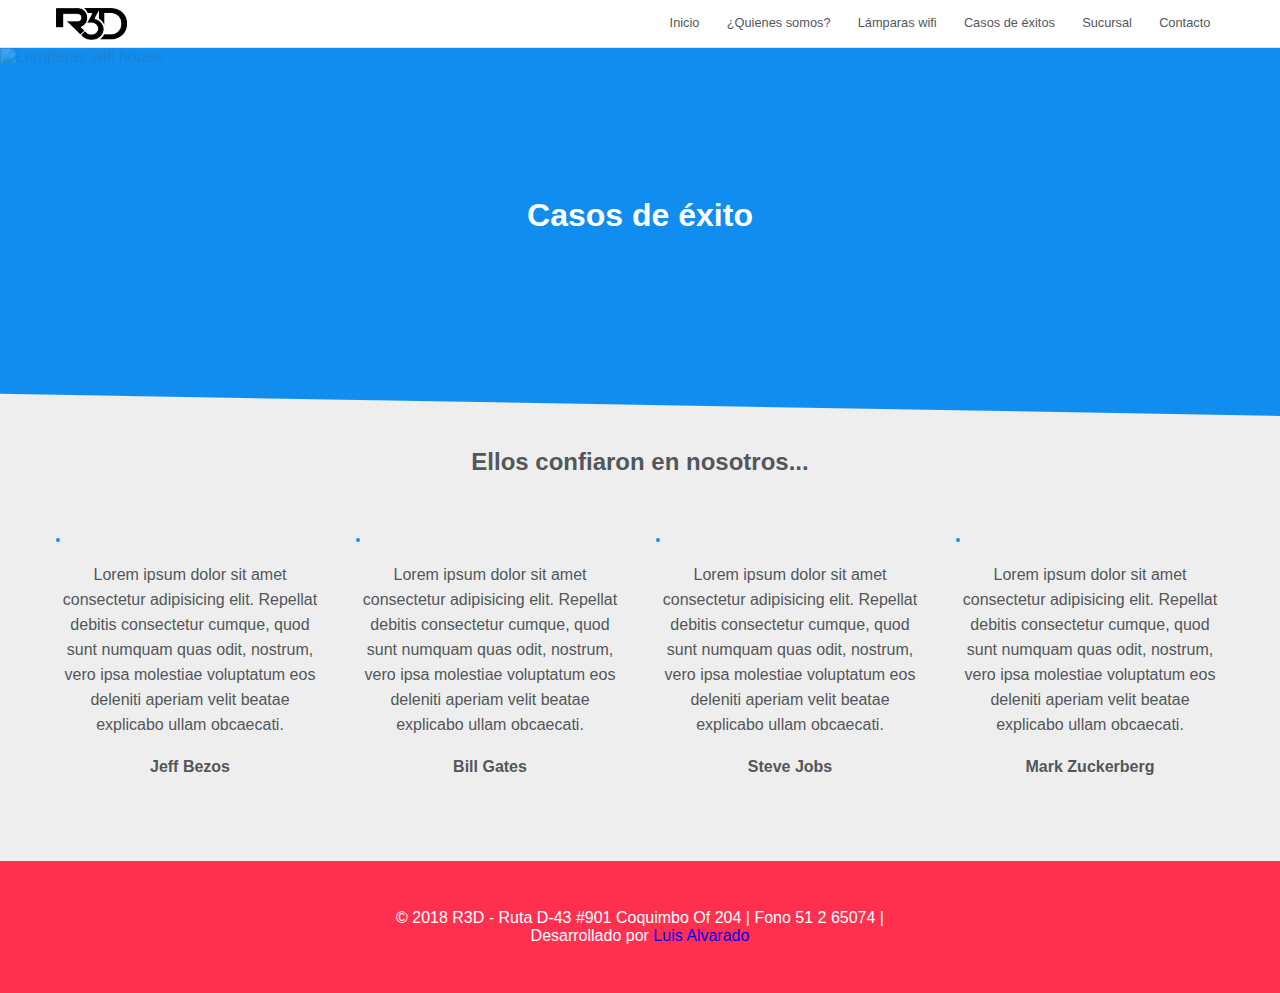
==== commit 1e33cc9c: "Seccion terminada" ====
--- a/html/casos_de_exito.html
+++ b/html/casos_de_exito.html
@@ -6,6 +6,8 @@
     <meta http-equiv="X-UA-Compatible" content="ie=edge">
     <link rel="stylesheet" href="../css/ed-grid.css">
     <link rel="stylesheet" href="../css/styles.css">
+    <link rel="stylesheet" href="../css/casos_de_exito.css">
+
     <title>R3D|¿Quienes somos?</title>
 </head>
 <body>
@@ -29,7 +31,7 @@
     </header>
 
     <div class="main-banner">
-        <img src="img/banner-2.jpg" alt="Lamparas wifi house" class="main-banner-img">
+        <img src="../img/O6PHIU0-min.jpg" alt="Lamparas wifi house" class="main-banner-img">
         <div class="ed-container">
             <div class="ed-item l-60 to-center">
                 <div class="main-banner-data">
@@ -40,64 +42,56 @@
     </div>
 
     <main>
-        <div class="ed-container">
+        <div class="ed-container main-title-casos">
             <div class="ed-item">
                 <h2 class="section-title center">
-                    La solución inteligente que estabas esperando para tu hogar o trabajo
+                    Ellos confiaron en nosotros...
                 </h2>
             </div>
         </div>
 
-        <div class="ed-container main-features">
-            <div class="ed-item l-50 center">
-                <div class="main-feature-img">
-                    <img src="assets/icons/svg/check-mark.svg" alt="logo-feature" class="logo-feature">
-                </div>
-                <h2>Extremadamente sencillo</h2>
-                <p>Lorem ipsum dolor sit amet consectetur adipisicing elit. Possimus 
-                aliquam eos ipsam! Exercitationem molestiae provident rem hic, ipsam 
-                magnam porro magni, autem, obcaecati labore ab eaque explicabo a dolorum 
-                doloribus.
-                </p>        
+        <div class="ed-container main-description-casos">
+            <div class="ed-item l-25">
+                <img class="main-description-img" src="../img/testimonio-bezzos.jpg" alt="">
+                <p class="text-description-img center">
+                    Lorem ipsum dolor sit amet consectetur adipisicing elit. Repellat debitis consectetur cumque, quod sunt 
+                    numquam quas odit, nostrum, vero ipsa molestiae voluptatum eos deleniti aperiam velit beatae explicabo 
+                    ullam obcaecati.
+                </p>
+                <h4 class="center">Jeff Bezos</h4>
             </div>
+            <div class="ed-item l-25">
+                <img class="main-description-img" src="../img/testimonio-gates.jpg" alt="">
+                <p class="text-description-img center">
+                    Lorem ipsum dolor sit amet consectetur adipisicing elit. Repellat debitis consectetur cumque, quod sunt 
+                    numquam quas odit, nostrum, vero ipsa molestiae voluptatum eos deleniti aperiam velit beatae explicabo 
+                    ullam obcaecati.
+                </p>
+                <h4 class="center">Bill Gates</h4>
+            </div>
+            <div class="ed-item l-25">
+                <img class="main-description-img" src="../img/testimonio-jobs.jpg" alt="">
+                <p class="text-description-img center">
+                    Lorem ipsum dolor sit amet consectetur adipisicing elit. Repellat debitis consectetur cumque, quod sunt 
+                    numquam quas odit, nostrum, vero ipsa molestiae voluptatum eos deleniti aperiam velit beatae explicabo 
+                    ullam obcaecati.
+                </p>
+                <h4 class="center">Steve Jobs</h4>
+            </div>
+            <div class="ed-item l-25">
+                <img class="main-description-img" src="../img/testimonio-mark.jpg" alt="">
+                <p class="text-description-img center">
+                    Lorem ipsum dolor sit amet consectetur adipisicing elit. Repellat debitis consectetur cumque, quod sunt 
+                    numquam quas odit, nostrum, vero ipsa molestiae voluptatum eos deleniti aperiam velit beatae explicabo 
+                    ullam obcaecati.
+                </p>
+                <h4 class="center">Mark Zuckerberg</h4>
+            </div>
+        </div>
 
-            <div class="ed-item l-50 center">
-                    <div class="main-feature-img">
-                        <img src="assets/icons/svg/benefit-chart.svg" alt="logo-feature" class="logo-feature">
-                    </div>
-                    <h2>Mayor rendimiento</h2>
-                    <p>Lorem ipsum dolor sit amet consectetur adipisicing elit. Possimus 
-                    aliquam eos ipsam! Exercitationem molestiae provident rem hic, ipsam 
-                    magnam porro magni, autem, obcaecati labore ab eaque explicabo a dolorum 
-                    doloribus.
-                    </p>        
-            </div>
 
-            <div class="ed-item l-50 center">
-                    <div class="main-feature-img">
-                        <img src="assets/icons/svg/light-bulb.svg" alt="logo-feature" class="logo-feature">
-                    </div>
-                    <h2>Tecnología LED</h2>
-                    <p>Lorem ipsum dolor sit amet consectetur adipisicing elit. Possimus 
-                    aliquam eos ipsam! Exercitationem molestiae provident rem hic, ipsam 
-                    magnam porro magni, autem, obcaecati labore ab eaque explicabo a dolorum 
-                    doloribus.
-                    </p>        
-            </div>
 
-            <div class="ed-item l-50 center">
-                    <div class="main-feature-img">
-                        <img src="assets/icons/svg/battery-level-1.svg" alt="logo-feature" class="logo-feature">
-                    </div>
-                    <h2>Producto de larga vida</h2>
-                    <p>Lorem ipsum dolor sit amet consectetur adipisicing elit. Possimus 
-                    aliquam eos ipsam! Exercitationem molestiae provident rem hic, ipsam 
-                    magnam porro magni, autem, obcaecati labore ab eaque explicabo a dolorum 
-                    doloribus.
-                    </p>        
-            </div>
-
-        </div>
+        
     </main>
     <footer class="main-footer" role="contentinfo" itemscope="" itemtype="http://schema.org/WPFooter">
         <div class="ed-container main-footer--content">
--- a/css/styles.css
+++ b/css/styles.css
@@ -104,7 +104,13 @@
 /* Main features */
 
 .main-features {
-    margin: 2rem;
+    margin-top: 2rem;
+    
+}
+
+.section-title {
+    margin-top: 2rem;
+    color: var(--color-text);
 }
 
 .logo-feature {
--- a/css/casos_de_exito.css
+++ b/css/casos_de_exito.css
@@ -0,0 +1,14 @@
+.main-description-img {
+    height: 200px;
+    weight: 400px;
+    border-radius: 8px;
+    border: 2px solid var(--color-first);
+}
+
+.main-description-casos {
+    margin-top: 2rem;
+}
+
+.text-description-img {
+    line-height: 25px;
+}